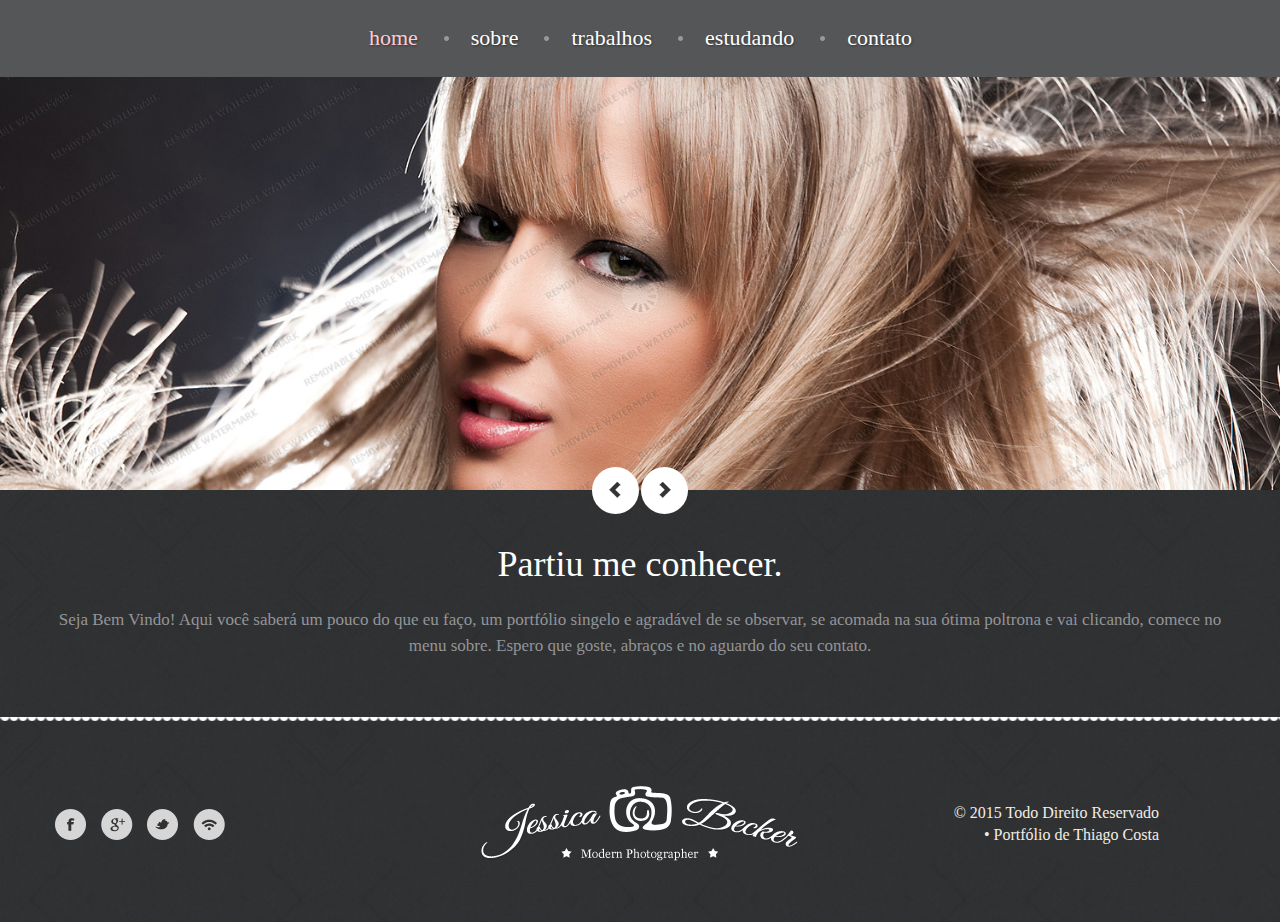
==== index.html @ 54d3d215 "primeiro commit" ====
<!DOCTYPE html>
<html lang="en">
<head>
    <title>Home</title>
    <meta charset="utf-8">    
    <meta name="viewport" content="width=device-width, initial-scale=1.0">
    <link rel="icon" href="img/favicon.ico" type="image/x-icon">
    <link rel="shortcut icon" href="img/favicon.ico" type="image/x-icon" />
    <meta name = "format-detection" content = "telephone=no" />
    <meta name="description" content="Your description">
    <meta name="keywords" content="Your keywords">
    <meta name="author" content="Your name">
    <link rel="stylesheet" href="css/bootstrap.css" >
    <link rel="stylesheet" href="css/style.css">
    <link rel="stylesheet" href="css/camera.css">
    
	<script src="js/jquery.js"></script>
    <script src="js/jquery-migrate-1.2.1.js"></script>
    <script src="js/superfish.js"></script>
    <script src="js/jquery.mobilemenu.js"></script>
    <script src="js/jquery.easing.1.3.js"></script>
    <script src="js/jquery.ui.totop.js"></script>
    <script src="js/jquery.touchSwipe.min.js"></script>
    <script src="js/jquery.equalheights.js"></script>
    
         
    <script src='js/camera.js'></script>
    <!--[if (gt IE 9)|!(IE)]><!-->
        <script src="js/jquery.mobile.customized.min.js"></script>
    <!--<![endif]-->
    
    <script>	
        $(window).load( function(){	
            
        	   jQuery('.camera_wrap').camera();	 
               
        });
    </script>
    
    
    <!--[if lt IE 9]>
    <div style='text-align:center'><a href="http://windows.microsoft.com/en-US/internet-explorer/products/ie/home?ocid=ie6_countdown_bannercode"><img src="http://storage.ie6countdown.com/assets/100/images/banners/warning_bar_0000_us.jpg" border="0" height="42" width="820" alt="You are using an outdated browser. For a faster, safer browsing experience, upgrade for free today." /></a></div>  
    <link rel="stylesheet" href="assets/tm/css/tm_docs.css" type="text/css" media="screen">
    <script src="assets/assets/js/html5shiv.js"></script> 
    <script src="assets/assets/js/respond.min.js"></script>
  <![endif]-->
</head>

<body>
<!--==============================header=================================-->
<header id="header">
      <div class="container">
        <!-- <h1 class="navbar-brand navbar-brand_"><a href="index.html"><img alt="Grill point" src="img/logo.png"></a></h1> -->
      </div>
      <div class="menuheader">
          <div class="container">
            <nav class="navbar navbar-default navbar-static-top tm_navbar" role="navigation">
                <ul class="nav sf-menu">
                  <li class="active"><a href="index.html">home</a>
                    <!-- <ul>
                      <li><img src="img/arrowup.png" alt=""><a href="#">info</a></li>
                      <li><a href="#">profile</a></li>
                      <li><a class="last" href="#">news</a>
                        <ul>
                           <li><a href="#">fresh</a></li>
                           <li><a class="last" href="#">archive</a></li>                       
                        </ul>
                      </li>
                    </ul> -->
                  </li>
                  <li><a href="index-1.html">Sobre</a></li>
                  <li><a href="index-2.html">Trabalhos</a></li>
                  <li><a href="index-3.html">Estudando</a></li>
                  <li><a href="index-4.html">Contato</a></li>
                </ul>
            </nav>
          </div>
      </div>
</header>
<!--==============================content=================================-->
<div id="content">

    <!--==============================slider=================================-->
    <div class="slider">
        <div class="camera_wrap">
          <div data-src="img/picture1.jpg"></div>
          <div data-src="img/picture2.jpg"></div>
          <div data-src="img/picture3.jpg"></div>
        </div>
    </div>
    <!--==============================row1=================================-->
    <div class="row_1">
        <div class="container">
            <p class="title1">Partiu me conhecer.</p>
            <p class="title2">Seja Bem Vindo! Aqui você saberá um pouco do que eu faço, um portfólio singelo e agradável de se observar, se acomada na sua ótima poltrona e vai clicando, comece no menu sobre. Espero que goste, abraços e no aguardo do seu contato.</p>
            <!-- <a href="#" class="btn btn-default btn-lg btn1">mais</a> -->
        </div>
    </div>
<!--
    ==============================row2=================================
    <div class="row_2">
        <div class="container">
            <div class="row">
                <ul class="list1">
                    <li class="col-lg-4 col-md-4 col-sm-4 listbox1">
                        <div class="box1">
                            <a href="#">
                                <figure><img src="img/page1_img1.jpg" alt=""></figure>
                                <p>Women</p>
                            </a>
                        </div>
                    </li>
                    <li class="col-lg-4 col-md-4 col-sm-4 listbox2">
                        <div class="box2">
                            <a href="#">
                                <p>Men</p>
                                <figure><img src="img/page1_img2.jpg" alt=""></figure>
                            </a>
                        </div>
                    </li>
                    <li class="col-lg-4 col-md-4 col-sm-4 listbox3">
                        <div class="box3">
                            <a href="#">
                                <figure><img src="img/page1_img3.jpg" alt=""></figure>
                                <p>Children</p>
                            </a>
                        </div>
                    </li>
                </ul>
            </div>
        </div>
    </div>
    ==============================row3=================================
    <div class="row_3">
        <div class="container">
            <div class="row">
                <ul class="list3">
                    <li class="col-lg-6 col-md-6 col-sm-6">
                        <div class="box4">
                            <figure><img src="img/page1_img4.jpg" alt=""></figure>
                            <div class="info1 maxheight">
                                <p class="list3title1">Nature</p>
                                <p class="list3title2">Migytafsas deuauyt asares</p>
                                <p class="list3title3">Kictaesaert asetyertya aset aplicibrdedas.</p>
                                <a href="#" class="btn-link btn-link1">learn more<span></span></a>
                            </div>
                        </div>
                    </li>
                    <li class="col-lg-6 col-md-6 col-sm-6">
                        <div class="box4">
                            <figure><img src="img/page1_img5.jpg" alt=""></figure>
                            <div class="info1 maxheight">
                                <p class="list3title1">Cities</p>
                                <p class="list3title2">Btreasas lisemeyta siqades</p>
                                <p class="list3title3">Kictaesaert asetyertya aset aplicibrdedas.</p>
                                <a href="#" class="btn-link btn-link1">learn more<span></span></a>
                            </div>
                        </div>
                    </li>
                    <li class="col-lg-6 col-md-6 col-sm-6">
                        <div class="box4">
                            <figure><img src="img/page1_img6.jpg" alt=""></figure>
                            <div class="info1 maxheight">
                                <p class="list3title1">Portraits</p>
                                <p class="list3title2">Dolore nuyfasa kerytertas</p>
                                <p class="list3title3">Kictaesaert asetyertya aset aplicibrdedas.</p>
                                <a href="#" class="btn-link btn-link1">learn more<span></span></a>
                            </div>
                        </div>
                    </li>
                    <li class="col-lg-6 col-md-6 col-sm-6">
                        <div class="box4">
                            <figure><img src="img/page1_img7.jpg" alt=""></figure>
                            <div class="info1 maxheight">
                                <p class="list3title1">Fashion</p>
                                <p class="list3title2">Fertyuasa mietyas lteasas</p>
                                <p class="list3title3">Kictaesaert asetyertya aset aplicibrdedas.</p>
                                <a href="#" class="btn-link btn-link1">learn more<span></span></a>
                            </div>
                        </div>
                    </li>
                </ul>
            </div>
        </div>
    </div>
    ==============================row4=================================
    <div class="row_4">
        <div class="container">
            <div class="row">
                <div class="col-lg-4 col-md-4 col-sm-4 chef row4_col">
                    <h2>About Me</h2>
                    <figure><img src="img/page1_img8.jpg" alt=""></figure>
                    <p class="title3">Vivamus eget</p>
                    <p>Vitaesaert asetyertya asetrde maeciegast nieri vrtye remiad.Molirnatur aut oditaut. onsq ntmagni dolores eo qui ratione. </p>
                    <p class="m_bot1">Nasgaesaert asetyertya asetrde maeciegast nieriti vrtye remiades.Molirnatur aut oditaut.</p>
                    <a href="#" class="btn-link btn-link2">read more<span></span></a>
                </div>
                <div class="col-lg-offset-1 col-md-offset-1 col-sm-offset-1 col-lg-3 col-md-3 col-sm-3 row4_col">
                    <h2>Latest Services</h2>                        
                    <ul class="list2">
                        <li><a href="#">muygasa kausyse</a></li>
                        <li><a href="#">nuyatsas lasras batsas </a></li>
                        <li><a href="#">kiaustyas</a></li>
                        <li><a href="#">batresa ksate</a></li>
                        <li><a href="#">Grerhasa mero</a></li>
                        <li><a href="#">Lanytadas nyats</a></li>
                        <li><a href="#">nuyatsas lasras batsas</a></li>
                        <li><a href="#">batresa </a></li>
                    </ul> 
                </div>
                <div class="col-lg-offset-1 col-md-offset-1 col-sm-offset-1 col-lg-3 col-md-3 col-sm-3 locations row4_col">
                    <h2>Locations</h2>
                    <figure><img src="img/smalllogo1.png" alt=""></figure>
                    <p class="title4">28 Jackson Blvd Ste 1020<br>Chicago<br>IL 60604-2340</p>
                    <hr class="line1">
                    <a href="#" class="btn-link btn-link3"><span></span>info@demolink.org</a>
                </div>
            </div>
        </div>
    </div>
</div>
==============================footer=================================
-->
<footer>
    <div class="container">
        <div class="row">
            <div class="col-lg-4 col-md-4 col-sm-4 footercol">
                <ul class="social_icons clearfix">
                     <li><a href="#"><img src="img/follow_icon1.png" alt=""></a></li>
                     <li><a href="#"><img src="img/follow_icon2.png" alt=""></a></li>
                     <li><a href="#"><img src="img/follow_icon3.png" alt=""></a></li>
                     <li><a href="#"><img src="img/follow_icon4.png" alt=""></a></li>
                </ul>
            </div>
            <div class="col-lg-4 col-md-4 col-sm-4 footerlogo footercol">
                <a class="smalllogo2 logo" href="index.html"><img src="img/logofooter.png" alt=""></a>
            </div>
            <div class="col-lg-4 col-md-4 col-sm-4 footercol">
                <p class="footerpriv">&copy; 2015 Todo Direito Reservado <br> &bull; <!-- <a class="privacylink" href="index-5.html"> --> Portfólio de Thiago Costa 
            </div>
        </div>
    </div>
</footer>
<script src="js/bootstrap.min.js"></script>
<script src="js/tm-scripts.js"></script>
</body>
</html>
---- css/style.css ----
/*------ template stylization ------*/
body {
	background: #2f3133 url(../img/patternbg.jpg) 0 0 repeat;
}
/*----------- Back to top --------------*/
#toTop {
	display: none;
	width: 27px;
	height: 19px;
	overflow: hidden;
	background: url(../img/totop.png) 0 bottom no-repeat;
	position: fixed;
	margin-right: -690px !important;
	right: 50%;
	bottom: 60px;
	z-index: 999;
}
#toTop:hover {
	background-position: 0 0;
}
#toTop:active, #toTop:focus {
	outline: none;
}
/*-----------row_s--------------*/
.row_1 {
	text-align: center;
	padding: 30px 0;
	background: #2f3133 url(../img/patternbg.jpg) 0 0 repeat;
}
.row_2 {
	text-align: center;
	padding: 22px 0 0;
	background: #2f3133 url(../img/patternbg.jpg) 0 0 repeat;
}
.row_3 {
	padding: 43px 0 13px;
	background: url(../img/pattern2.jpg) 0 0 repeat;
}
.row_4 {
	padding: 30px 0 81px;
	background: #ffffff;
}
.row_5 {
	padding: 30px 0 98px;
	background: #ffffff;
}
.row_6 {
	padding: 30px 0 72px;
	background: #ffffff;
}
.row_7 {
	padding: 30px 0 80px;
	background: #ffffff;
}
.row_8 {
	padding: 63px 0 112px;
	background: #ffffff;
}
.row_9 {
	padding: 31px 0 90px;
	background: #ffffff;
}
.row_10 {
	padding: 101px 0 85px;
	background: #ffffff;
}
.row_11 {
	padding: 40px 0 40px;
	background: #ffffff;
}
/*------------links headings-----------*/
p {
	font-family: 'Arial', sans-serif;
	font-size: 15px;
	line-height: 22px;
	color: #adadad;
	margin: 0;
	padding: 0;
	margin-bottom: 11px;
}
h2 {
	font-family: 'Georgia', serif;
	font-size: 26px;
	line-height: 28px;
	color: #474848;
	margin: 0;
	padding: 35px 0;
}
h3 {
	text-transform: uppercase;
	font-family: 'Georgia', serif;
	font-size: 12px;
	line-height: 20px;
	color: #4e4134;
	margin: 0 0 10px;
	padding: 0;
}
.btn1 {
	position: relative;
	background: #545658;
	color: #ffffff;
	font-family: 'Georgia', serif;
	font-size: 15px;
	line-height: 22px;
	font-weight: normal;
	border-radius: 50px;
	border: none;
	padding: 20px 0 24px;
	margin: 0;
	width: 65px;
	height: 65px;
	-webkit-transition: all 0.2s ease;
	transition: all 0.2s ease;
}
.btn1:hover {
	text-decoration: none;
	background: #ffffff;
	color: #545658;
	-webkit-transition: all 0.2s ease;
	transition: all 0.2s ease;
}
.btn-link1 {
	position: relative;
	color: #585858;
	font-family: 'Georgia', serif;
	font-size: 15px;
	line-height: 22px;
	font-weight: normal;
}
.btn-link1 span {
	margin: 0 0 0 7px;
	top: 1px;
	position: relative;
	height: 11px;
	width: 11px;
	background: url(../img/arrowsmall1.png) center top no-repeat;
	display: inline-block;
}
.btn-link1:hover {
	color: #585858;
	text-decoration: none;
}
.btn-link1:hover span {
	background: url(../img/arrowsmall1.png) center bottom no-repeat;
}
.btn-link2 {
	position: relative;
	color: #eb5368;
	font-family: 'Georgia', serif;
	font-size: 15px;
	line-height: 22px;
	font-weight: normal;
}
.btn-link2 span {
	margin: 0 0 0 7px;
	top: 1px;
	position: relative;
	height: 11px;
	width: 11px;
	background: url(../img/arrowsmall1.png) center bottom no-repeat;
	display: inline-block;
}
.btn-link2:hover {
	color: #adadad;
	text-decoration: none;
}
.btn-link2:hover span {
	background: url(../img/arrowsmall1.png) center top no-repeat;
}
.btn-link2:focus {
	color: #adadad;
	text-decoration: none;
}
.btn-link3 {
	position: relative;
	color: #eb5368;
	font-family: 'Georgia', serif;
	font-size: 18px;
	line-height: 22px;
	font-weight: normal;
}
.btn-link3 span {
	top: 1px;
	margin: 0 11px 0 0;
	position: relative;
	height: 19px;
	width: 22px;
	background: url(../img/iconmail.png) center bottom no-repeat;
	display: inline-block;
}
.btn-link3:hover {
	color: #37383a;
	text-decoration: none;
}
/*------ header ------- */
header {
	background: #2f3133 url(../img/patternbg.jpg) 0 0 repeat;
	text-align: center;
}
/*-------- Logo -------- */
.navbar-brand_ {
	float: none;
	display: block;
	position: relative;
	margin: 0;
	text-align: center;
	padding: 0;
	margin: 68px auto 60px;
}
.navbar-brand_ img {
	max-width: 100%;
}
.navbar-brand_a:hover {
	text-decoration: none;
}
/*-----------------navbar---------------------*/
.menuheader {
	background: #545658;
}
.tm_navbar {
	position: relative;
	padding: 26px 0 22px;
	margin: 0;
	background: none;
	border: none;
}
.tm_navbar .nav {
	float: none;
	position: relative;
	display: inline-block;
}
.tm_navbar ul {
	position: relative;
	padding: 0;
	margin: 0;
	background: none;
	list-style: none;
}
.tm_navbar .nav li:first-child {
	position: relative;
	zoom: 1;
	background: none;
}
.tm_navbar .nav li {
	float: left;
	padding: 0 26px 0 27px;
	position: relative;
	zoom: 1;
	background: url(../img/bullet1.png) no-repeat left center;
}
.tm_navbar .nav li a {
	text-decoration: none;
	text-transform: lowercase;
	color: #ffffff;
	font-family: 'Georgia', serif;
	font-size: 22px;
	line-height: 24px;
	font-weight: normal;
	background: transparent;
	padding: 0;
	border: none;
	border-radius: 0;
	text-shadow: 1px 1px 2px #333639;
}
.tm_navbar .nav > li > a .sf-sub-indicator {
	background: url(../img/indicator.png) no-repeat 0 bottom;
	width: 7px;
	height: 4px;
	display: inline-block;
	top: 30px;
	right: 23px;
	position: absolute;
	z-index: 5;
}
.tm_navbar .nav li a:hover, .tm_navbar .nav > li.active > a, .tm_navbar .nav > li.active > a:hover {
	color: #ffcbd2;
	text-decoration: none;
}
.tm_navbar .nav > .active > a, .tm_navbar .nav > .active > a:hover, .tm_navbar .nav > .active > a:focus {
	color: #ffcbd2;
	background: transparent;
}
.tm_navbar .nav > li.sfHover.active > a .sf-sub-indicator, .tm_navbar .nav > li.active > a .sf-sub-indicator {
	background-position: 0 0;
}
.tm_navbar .nav > li.sfHover > a, .tm_navbar .nav > li.sfHover > a:hover, .tm_navbar .nav > li > a:hover, .tm_navbar .nav > li.active > a, .tm_navbar .nav > li.active > a:hover {
	color: #ffcbd2;
	background: transparent;
}
/*---------submenu1-------------*/
.tm_navbar .nav ul {
	position: absolute;
	display: none;
	top: 51px;
	left: 0px;
	width: 110px;
	padding: 20px 24px 10px;
	list-style: none;
	zoom: 1;
	z-index: 11;
	background: #eb5368;
	margin: 0;
	text-align: center;
}
.tm_navbar .nav ul li:first-child {
	width: 64px;
	padding: 0 0 6px;
	display: block;
	position: relative;
	zoom: 1;
	z-index: 10;
	background: transparent;
}
.tm_navbar .nav ul li:first-child img {
	position: absolute;
	top: -20px;
}
.tm_navbar .nav ul li {
	text-align: left;
	width: 64px;
	padding: 6px 0;
	display: block;
	position: relative;
	zoom: 1;
	z-index: 10;
	background: url(../img/dotted1.png) top center repeat-x;
}
.tm_navbar .nav ul li a {
	text-align: left;
	position: relative;
	color: #ffffff;
	padding: 0;
	font-family: 'Arial', sans-serif;
	font-size: 14px;
	line-height: 20px;
	font-weight: normal;
	margin: 0 0 0 10px;
	text-shadow: none;
}
.tm_navbar .nav ul li a:hover {
	color: #474848;
}
.tm_navbar .nav > li > ul li > a:hover, .tm_navbar .nav > li > ul li.sfHover > a {
	text-decoration: none;
	color: #474848;
}
.tm_navbar .nav > li > ul li > a:hover, .tm_navbar .nav > li > ul ul li.sfHover > a {
	text-decoration: none;
	color: #474848;
}
/*-----------submenu2-----------*/
.tm_navbar .nav ul ul {
	list-style: none;
	width: 87px;
	padding: 10px;
	background: #4e4134;
	left: 86px;
	top: 0px;
	background: url(../img/patternsubmenu2.jpg);
}
.tm_navbar .nav ul ul li:first-child {
	text-align: left;
	padding: 6px 0;
	position: relative;
	zoom: 1;
	z-index: 11;
	background: transparent;
}
.tm_navbar .nav ul ul li {
	text-align: left;
	padding: 6px 0;
	position: relative;
	zoom: 1;
	z-index: 11;
	background: url(../img/dotted2.png) top center repeat-x;
}
.tm_navbar .nav ul ul li a {
	color: #eb5368;
	text-shadow: none;
}
.tm_navbar .nav ul ul li a:hover {
	color: #474848;
}
/*-----indicator2-------*/
.tm_navbar .nav ul .sf-sub-indicator {
	background: url(../img/indicator.png) no-repeat 0 0;
	width: 7px;
	height: 5px;
	position: absolute;
	display: block;
	top: 8px;
	left: auto;
	right: -14px;
	z-index: 5;
}
/*-------------------select------------------*/
.select-menu {
	display: none !important;
}
/*--- header end ------*/
/*------ content ------- */
.title1 {
	color: #ffffff;
	font-family: 'Georgia', serif;
	font-size: 36px;
	line-height: 38px;
	font-weight: normal;
	margin-bottom: 24px;
}
.title2 {
	letter-spacing: 0;
	color: #939598;
	font-family: 'Georgia', serif;
	font-size: 17px;
	line-height: 26px;
	font-weight: normal;
	margin-bottom: 28px;
}
/*--------row2--------*/
.list1 {
	padding: 0;
	margin: 0;
	position: relative;
	list-style: none;
	overflow: hidden;
}
.list1 li a {
	display: block;
	position: relative;
	padding: 0;
	-webkit-transition: all 0.2s ease;
	transition: all 0.2s ease;
}
.list1 li a p {
	text-shadow: 1px 1px 2px #c1c1c1;
	font-family: 'Georgia', serif;
	font-size: 30px;
	line-height: 32px;
	font-weight: normal;
	padding: 44px 0 41px;
	margin-bottom: 0;
}
.list1 li a:hover {
	text-decoration: none;
}
.list1 li a:hover p {
	color: #4e4134;
	text-decoration: none;
	-webkit-transition: all 0.2s ease;
	transition: all 0.2s ease;
}
.box1 {
	background: #eb5368;
}
.box1 figure {
	width: 100%;
}
.box1 figure img {
	width: 100%;
}
.box1 p {
	color: #ffffff;
}
.box2 {
	background: #f1d154;
}
.box2 figure {
	width: 100%;
}
.box2 figure img {
	width: 100%;
	height: 216px;
}
.box2 p {
	color: #ffffff;
}
.box3 {
	background: #5bb4d6;
}
.box3 figure {
	width: 100%;
}
.box3 figure img {
	width: 100%;
}
.box3 p {
	color: #ffffff;
}
.listbox1 {
	padding-right: 0;
}
.listbox2 {
	padding-right: 0;
	padding-left: 0;
}
.listbox3 {
	padding-left: 0;
}
/*---------list3-------------*/
.list3 {
	padding: 0;
	margin: 0;
	position: relative;
	list-style: none;
	overflow: hidden;
}
.box4 {
	overflow: hidden;
	position: relative;
	background: #ffffff;
	margin-bottom: 30px;
}
.list3 li figure {
	margin: 0;
	padding: 0;
	float: left;
	overflow: hidden;
	display: block;
	margin-right: 20px;
}
.list3 li figure img {
	width: 100%;
}
.list3 li .info1 {
	overflow: hidden;
	margin-top: 30px;
	padding-right: 10px;
}
.list3title1 {
	font-family: 'Georgia', serif;
	font-size: 26px;
	line-height: 28px;
	font-weight: normal;
	color: #4e4134;
	margin-bottom: 10px;
}
.list3title2 {
	font-family: 'Georgia', serif;
	font-size: 20px;
	line-height: 22px;
	font-weight: normal;
	color: #adadad;
	margin-bottom: 6px;
}
.list3title3 {
	margin-bottom: 10px;
	font-family: 'Georgia', serif;
	font-size: 15px;
	line-height: 20px;
	font-weight: normal;
	color: #c6c6c6;
	margin-bottom: 8px;
}
/*------------chef------------*/
.title3 {
	font-family: 'Georgia', serif;
	font-size: 24px;
	line-height: 26px;
	font-weight: normal;
	color: #adadad;
	margin-bottom: 17px;
}
.chef figure {
	padding: 0;
	margin: 0;
	float: left;
	margin-right: 15px;
}
.chef figure img {
	width: 100%;
}
.chef .m_bot1 {
	margin-bottom: 14px;
}
/*--------list2--------*/
.list2 {
	position: relative;
	overflow: hidden;
	margin: 6px 0 0 0;
	padding: 0;
}
.list2 li {
	overflow: hidden;
	list-style: none;
	padding: 0 0 0 23px;
	margin: 0 0 7px 0;
	background: url("../img/arrowsmal2.png") 0 5px no-repeat;
}
.list2 li:first-child {
	overflow: hidden;
	padding: 0 0 0 23px;
	margin: 0 0 8px 0;
}
.list2 > li {
	-webkit-transition: all 0.1s ease;
	transition: all 0.1s ease;
}
.list2 > li > a {
	float: left;
	display: block;
	text-transform: uppercase;
	font-family: 'Georgia', serif;
	font-size: 12px;
	line-height: 20px;
	font-weight: normal;
	color: #474848;
	-webkit-transition: all 0.1s ease;
	transition: all 0.1s ease;
}
.list2 > li > a:hover {
	text-decoration: none;
	color: #eb5368;
	-webkit-transition: all 0.1s ease;
	transition: all 0.1s ease;
}
/*----------locations---------*/
.locations .title4 {
	font-family: 'Georgia', serif;
	font-size: 19px;
	line-height: 26px;
	font-weight: normal;
	color: #adadad;
}
.locations figure {
	padding: 0;
	margin: 0;
	float: none;
	margin-bottom: 4px;
}
hr.line1 {
	outline: none;
	border: none;
	background: #e7decf;
	height: 1px;
	width: 100%;
	padding: 0;
	margin: 27px 0 33px;
}
/*-----------reserve_table-----------*/
.reserve_table {
	overflow: hidden;
}
.reserve_table figure {
	padding: 0;
	float: left;
	margin: 0 29px 10px 0;
}
.reserve_table .m_bot2 {
	margin-bottom: 64px;
}
.reserve_table .pad_top1 {
	padding-top: 48px;
}
.title5 {
	font-family: 'Georgia', serif;
	font-size: 19px;
	line-height: 26px;
	font-weight: normal;
	color: #797979;
	margin-bottom: 25px;
}
hr.line2 {
	outline: none;
	border: none;
	background: #dbdbdb;
	height: 1px;
	width: 100%;
	padding: 0;
	margin: 2px 0 27px;
}
/************** contact form ******************/
.pad_bot1 {
	padding-bottom: 22px;
}
.reservation-form {
	position: relative;
	vertical-align: top;
	z-index: 1;
	margin: 0 0 0;
	top: 0;
}
.reservation-form .txt-form {
	display: none;
}
.reservation-form .coll-1, .reservation-form .coll-2, .reservation-form .coll-3, .reservation-form .coll-4 {
	margin-bottom: 16px;
	float: left;
	width: 100%;
}
.reservation-form .coll-1, .reservation-form .coll-2, .reservation-form .coll-3, .reservation-form .coll-4 {
	margin-right: 0;
}
.reservation-form fieldset {
	top: 13px;
	border: none;
	padding: 0;
	width: 100%;
	position: relative;
	z-index: 10;
}
.reservation-form label {
	display: block;
	min-height: 45px;
	position: relative;
	margin: 0;
	padding: 0;
	float: left;
	width: 100%;
}
.reservation-form .message {
	display: block;
	width: 100%;
}
.reservation-form input {
	padding: 9px 10px 8px;
	margin: 0;
	text-decoration: none;
	font-family: 'Arial', sans-serif;
	font-size: 15px;
	line-height: 22px;
	font-weight: normal;
	color: #adadad;
	background: transparent;
	outline: none;
	width: 100%;
	border: 1px solid #dbdbdb;
	-webkit-box-shadow: none;
	box-shadow: none;
	float: left;
	border-radius: 0;
	-webkit-box-sizing: border-box;
	-moz-box-sizing: border-box;
	box-sizing: border-box;
}
.reservation-form textarea {
	padding: 9px 10px 8px;
	margin: 0;
	text-decoration: none;
	font-family: 'Arial', sans-serif;
	font-size: 15px;
	line-height: 22px;
	font-weight: normal;
	color: #adadad;
	background: transparent;
	outline: none;
	width: 100%;
	border: 1px solid #dbdbdb;
	-webkit-box-shadow: none;
	box-shadow: none;
	float: left;
	border-radius: 0;
	-webkit-box-sizing: border-box;
	-moz-box-sizing: border-box;
	box-sizing: border-box;
}
.reservation-form input {
	height: 41px;
}
.reservation-form input:focus, .reservation-form textarea:focus {
	-webkit-box-shadow: none !important;
	box-shadow: none !important;
	color: #adadad !important;
	border: 1px solid #dbdbdb;
}
.reservation-form .area .error {
	float: none;
}
.reservation-form textarea {
	width: 100%;
	height: 135px;
	resize: none;
	overflow: auto;
}
.reservation-form .success {
	border: none;
	display: none;
	position: absolute;
	left: 0;
	top: 0;
	background: #ffffff;
	padding: 18px 0px;
	text-transform: none;
	text-align: center;
	z-index: 20;
	width: 100%;
	border: 1px solid #d8d7d5;
	-webkit-box-sizing: border-box;
	-moz-box-sizing: border-box;
	box-sizing: border-box;
}
.reservation-form .error, .reservation-form .empty {
	color: #f00;
	font-size: 10px;
	line-height: 1.2em;
	display: none;
	text-align: right;
	overflow: hidden;
	width: 100%;
	text-transform: none;
	position: absolute;
	top: 0px;
	right: 0;
}
.reservation-form .message .error, .reservation-form .message .empty {
	top: 133px;
}
.reservation-form .buttons-wrapper {
	margin: 33px 0 0;
}
.reservation-form .buttons-wrapper a {
	float: right;
	margin-left: 37px;
	margin-right: 4px;
}
.reservation-form .buttons-wrapper a:hover {
	text-decoration: none;
}
.reservation-form .buttons-wrapper p {
	position: relative;
	font-weight: 200;
	display: inline-block;
	color: #8b8b8b;
	text-transform: uppercase;
}
/*-- end reservation --*/
/*------------------isotop items------------------*/
.isotope, .isotope .isotope-item {
	-webkit-transition-duration: 0.8s;
	-moz-transition-duration: 0.8s;
	-ms-transition-duration: 0.8s;
	-o-transition-duration: 0.8s;
	transition-duration: 0.8s;
}
.isotope {
	-webkit-transition-property: height, width;
	-moz-transition-property: height, width;
	-ms-transition-property: height, width;
	-o-transition-property: height, width;
	transition-property: height, width;
}
.isotope .isotope-item {
	overflow: visible;
	-webkit-transition-property: -webkit-transform, opacity;
	-moz-transition-property: -moz-transform, opacity;
	-ms-transition-property: -ms-transform, opacity;
	-o-transition-property: top, left, opacity;
	transition-property: transform, opacity;
}
/**** disabling Isotope CSS3 transitions ****/
.isotope.no-transition, .isotope.no-transition .isotope-item, .isotope .isotope-item.no-transition {
	-webkit-transition-duration: 0s;
	-moz-transition-duration: 0s;
	-ms-transition-duration: 0s;
	-o-transition-duration: 0s;
	transition-duration: 0s;
}
/* End: Recommended Isotope styles */
/* disable CSS transitions for containers with infinite scrolling*/
.isotope.infinite-scrolling {
	-webkit-transition: none;
	-moz-transition: none;
	-ms-transition: none;
	-o-transition: none;
	transition: none;
}
.pad_bot3 {
	padding-bottom: 42px;
}
#container {
	margin-left: 0;
}
.containerExtra {
	margin-left: -30px;
}
.element {
	width: 270px;
	height: auto !important;
	display: block;
	position: relative;
	color: #222;
	border: none;
	margin: 0 !important;
	padding: 0 0 38px 30px;
	-webkit-box-sizing: border-box;
	-moz-box-sizing: border-box;
	box-sizing: border-box;
}
#filters.pagination li a.selected {
	color: #797979;
	background: none !important;
	border: none;
	text-decoration: underline;
}
#filters.pagination li {
	float: left;
}
#filters li {
	display: inline-block;
	margin-right: 26px !important;
}
#options {
	position: relative;
	margin-left: 0;
}
.element > a {
	margin: 0;
	display: block;
	position: relative;
}
.element > a figure {
	position: relative;
	display: block;
	margin: 0 0 18px;
	padding: 0;
}
.element > a figure img {
	width: 100%;
}
.element > a span {
	position: relative;
	text-transform: uppercase;
	font-family: 'Georgia', serif;
	font-size: 12px;
	line-height: 20px;
	color: #797979;
	margin: 0;
	padding: 0;
	text-decoration: none;
}
.element span {
	position: relative;
	text-transform: uppercase;
	font-family: 'Georgia', serif;
	font-size: 12px;
	line-height: 20px;
	color: #797979;
	margin: 0;
	padding: 0;
	text-decoration: none;
}
.description {
	position: relative;
	display: block;
}
#filters {
	position: relative;
}
#filters li {
	display: inline-block;
	margin-right: 20px;
}
#filters li a {
	padding: 0;
	background: none;
	border: none;
	text-transform: uppercase;
	font-family: 'Georgia', serif;
	font-size: 12px;
	line-height: 20px;
	color: #797979;
	margin: 0;
	text-decoration: none;
}
#filters li a:hover {
	background: none;
	border: none;
	text-decoration: none;
}
#options .pagination {
	margin: 1px 0 30px 0;
}
/*--------links------------*/
.btn-link4 {
	color: #474848;
	-webkit-transition: all 0.1s ease;
	transition: all 0.1s ease;
}
.btn-link4:hover {
	color: #eb5368;
	text-decoration: none;
	-webkit-transition: all 0.1s ease;
	transition: all 0.1s ease;
}
.pad_bot2 {
	padding-bottom: 43px;
}
.links p {
	margin-bottom: 28px;
}
/*-- contacts page --*/
.gmap {
	margin-top: 7px;
}
.map {
	overflow: hidden;
	line-height: 0;
	font-size: 0;
	margin-bottom: 30px;
	-webkit-box-sizing: border-box;
	-moz-box-sizing: border-box;
	box-sizing: border-box;
	border: none;
	border-radius: 0;
}
.map iframe {
	width: 100%;
	height: 393px;
	border: none;
	margin-top: 0;
	margin-bottom: 0;
	padding-bottom: 0;
}
.address h2 {
	padding-bottom: 35px;
}
address {
	margin: 8px 0 0 0;
	margin-bottom: 30px;
}
address strong {
	margin: 0;
	word-spacing: -2px;
	text-transform: uppercase;
	font-family: 'Georgia', serif;
	font-size: 12px;
	line-height: 20px;
	color: #4e4134;
	font-weight: normal;
	display: block;
	margin-bottom: 9px;
}
address span {
	font-family: 'Arial', serif;
	font-size: 15px;
	line-height: 22px;
	font-weight: normal;
	color: #8c8061;
}
.m_top1 {
	margin-top: 17px;
}
address p {
	font-family: 'Arial', serif;
	font-size: 15px;
	line-height: 22px;
	font-weight: normal;
	color: #adadad;
}
address .info p:first-child {
	font-family: 'Arial', serif;
	font-size: 15px;
	line-height: 22px;
	font-weight: normal;
	color: #adadad;
}
.info {
	font-family: 'Arial', serif;
	font-size: 15px;
	line-height: 22px;
	font-weight: normal;
	color: #adadad;
}
.padding_top1 {
	padding-top: 31px;
}
.info > p {
	font-family: 'Arial', serif;
	font-size: 15px;
	line-height: 22px;
	font-weight: normal;
	color: #adadad;
	margin-bottom: 0;
}
.info > p span {
	font-family: 'Arial', serif;
	font-size: 15px;
	line-height: 22px;
	font-weight: normal;
	color: #adadad;
	width: 94px;
	display: inline-block;
}
.info a {
	color: #adadad;
	text-decoration: none;
	font-weight: normal;
	-webkit-transition: all 0.2s ease;
	transition: all 0.2s ease;
}
.info a:hover {
	text-decoration: none;
	color: #eb5368;
	-webkit-transition: all 0.2s ease;
	transition: all 0.2s ease;
}
/***** contact form *****/
.contact-form {
	position: relative;
	vertical-align: top;
	z-index: 1;
	margin: 0 0 0;
	top: 0;
}
.contact-form .txt-form {
	display: none;
}
.contact-form .coll-1, .contact-form .coll-2, .contact-form .coll-3 {
	margin-right: 20px;
	margin-bottom: 16px;
	float: left;
	width: 192px;
}
.contact-form .coll-3 {
	margin-right: 0;
}
.contact-form .coll-4 {
	margin-bottom: 5px;
}
.contact-form fieldset {
	top: 13px;
	border: none;
	padding: 0;
	width: 100%;
	position: relative;
	z-index: 10;
}
.contact-form label {
	display: block;
	min-height: 45px;
	position: relative;
	margin: 0;
	padding: 0;
	float: left;
	width: 100%;
}
.contact-form .message {
	display: block;
	width: 100%;
}
.contact-form input {
	padding: 9px 14px 8px;
	margin: 0;
	text-decoration: none;
	font-family: 'Arial', sans-serif;
	font-size: 15px;
	line-height: 22px;
	font-weight: normal;
	color: #adadad;
	background: transparent;
	outline: none;
	width: 100%;
	border: 1px solid #dbdbdb;
	-webkit-box-shadow: none;
	box-shadow: none;
	float: left;
	border-radius: 0;
	-webkit-box-sizing: border-box;
	-moz-box-sizing: border-box;
	box-sizing: border-box;
}
.contact-form textarea {
	padding: 9px 14px 8px;
	margin: 0;
	text-decoration: none;
	font-family: 'Arial', sans-serif;
	font-size: 15px;
	line-height: 22px;
	font-weight: normal;
	color: #adadad;
	background: transparent;
	outline: none;
	width: 100%;
	border: 1px solid #dbdbdb;
	-webkit-box-shadow: none;
	box-shadow: none;
	float: left;
	border-radius: 0;
	-webkit-box-sizing: border-box;
	-moz-box-sizing: border-box;
	box-sizing: border-box;
}
.contact-form input {
	height: 41px;
}
.contact-form input:focus, .contact-form textarea:focus {
	-webkit-box-shadow: none !important;
	box-shadow: none !important;
	color: #adadad !important;
	border: 1px solid #dbdbdb;
}
.contact-form .area .error {
	float: none;
}
.contact-form textarea {
	width: 100%;
	height: 147px;
	resize: none;
	overflow: auto;
}
.contact-form .success {
	border: none;
	display: none;
	position: absolute;
	left: 0;
	top: 0;
	background: #ffffff;
	padding: 18px 0px;
	text-transform: none;
	text-align: center;
	z-index: 20;
	width: 100%;
	border: 1px solid #dbdbdb;
	-webkit-box-sizing: border-box;
	-moz-box-sizing: border-box;
	box-sizing: border-box;
}
.contact-form .error, .contact-form .empty {
	color: #f00;
	font-size: 10px;
	line-height: 1.2em;
	display: none;
	text-align: right;
	overflow: hidden;
	width: 100%;
	text-transform: none;
	position: absolute;
	top: 0px;
	right: 0;
}
.contact-form .message .error, .contact-form .message .empty {
	top: 145px;
}
.contact-form .buttons-wrapper {
	margin: 33px 0 0;
}
.contact-form .buttons-wrapper a {
	margin-left: 0;
	margin-right: 10px;
}
.contact-form .buttons-wrapper a:hover {
	text-decoration: none;
}
.contact-form .buttons-wrapper p {
	position: relative;
	font-weight: 200;
	display: inline-block;
	color: #8b8b8b;
	text-transform: uppercase;
}
.contact-form .buttons-wrapper strong {
	color: #adadad;
	font-family: 'Georgia', serif;
	font-size: 12px;
	line-height: 20px;
	font-weight: normal;
	display: inline-block;
	text-transform: uppercase;
	position: relative;
	top: 0;
	margin-left: 17px;
}
/*-------privacy_page--------*/
.privacy_page h2 {
	padding-bottom: 42px;
}
.privacy_page p {
	margin-bottom: 22px;
}
.privacy_page .m_bot4 {
	margin-bottom: 27px;
}
.privacy_page a {
	color: #adadad;
}
.privacy_page a:hover {
	color: #eb5368;
}
/*404 page*/
/*404 page*/
.block-404 .col-lg-7 .col-md-7 .col-sm-7 {
	margin-bottom: 20px;
}
.block-404 .col-lg-7 .col-md-7 .col-sm-7 img {
	margin-left: 0;
}
.block-404 .forminfo h2 {
	color: #474848;
	padding-bottom: 30px;
}
.block-404 p {
	color: #adadad;
	margin-bottom: 22px;
}
.form-404 {
	width: 100%;
	display: block;
	margin-top: 24px;
	position: relative;
}
.form-404 input {
	outline: none;
	height: 47px;
	width: 100%;
	font-family: 'Arial', sans-serif;
	font-size: 14px;
	line-height: 22px;
	font-weight: normal;
	padding: 12px 52px 13px 10px;
	margin: 0;
	-webkit-box-sizing: border-box;
	-moz-box-sizing: border-box;
	box-sizing: border-box;
	border-radius: 0;
	box-shadow: none;
	background: transparent;
	border: 1px solid #dbdbdb;
	color: #a19c97;
	float: left;
}
.form-404 input:focus {
	box-shadow: none;
	outline: none;
	border: 1px solid #dbdbdb;
}
.form-404 a {
	text-transform: uppercase;
	width: 48px;
	height: 39px;
	padding: 0;
	overflow: hidden;
	border: none;
	background-position: 0 0;
	border-radius: 0;
	text-shadow: none;
	box-shadow: none;
	background: transparent;
	position: absolute;
	margin-top: 0 !important;
	right: 5px;
	top: 3px;
	float: right;
}
.form-404 a img {
	margin-top: 0;
}
.form-404 a:hover {
	background: transparent;
	box-shadow: none;
}
.form-404 a:hover img {
	margin-top: -39px;
}
/**/
/*--- content end ------*/
/*--------- footer --------- */
footer {
	padding: 64px 0;
	background: url("../img/linefooter.jpg") top center repeat-x;
}
/*--------------social----------------*/
.social_icons {
	overflow: hidden;
	padding: 0;
	list-style: none;
	white-space: nowrap;
	position: relative;
	margin: 28px 0 0;
	z-index: 10;
}
.social_icons > li {
	float: left;
	cursor: pointer;
	width: 32px;
	height: 31px;
	overflow: hidden;
	margin-right: 14px;
}
.social_icons > li a {
	width: 32px;
	height: 31px;
	overflow: hidden;
}
.social_icons > li a img {
	position: relative;
	top: 0;
}
.social_icons > li a:hover img {
	position: relative;
	top: -31px;
}
.footerlogo {
	text-align: center;
}
.smalllogo2 {
	position: relative;
	top: 5px;
}
.footerpriv {
	margin-top: 21px;
	margin-right: 66px;
	text-align: right;
	font-family: 'Georgia', serif;
	font-size: 16px;
	line-height: 22px;
	font-weight: normal;
	color: #f2eee5;
}
.footerpriv a {
	font-family: 'Georgia', serif;
	font-size: 16px;
	line-height: 22px;
	font-weight: normal;
	color: #f2eee5;
	text-transform: uppercase;
}
.footerpriv a:hover {
	text-decoration: none;
	color: #eb5368;
}
/**************** footer end ***************/
/*----- media queries ------*/
@media (min-width: 1220px) {
.contact-form .coll-1,  .contact-form .coll-2,  .contact-form .coll-3 {
	margin-right: 20px;
	margin-bottom: 16px;
	float: left;
	width: 243px;
}
.contact-form .coll-3 {
	margin-right: 0;
}
.chef figure {
	padding: 0;
	margin: 0;
	float: left;
	margin-right: 31px;
}
.list3 li figure {
	margin-right: 53px;
}
.list3 li .info1 {
	overflow: hidden;
	margin-top: 46px;
}
.box2 figure img {
	height: 270px;
}
.container {
	padding: 0;
}
}
/**************************************************/
@media (min-width: 768px) and (max-width: 991px) {
.contact-form .coll-1,  .contact-form .coll-2,  .contact-form .coll-3 {
	margin-right: 0;
	margin-bottom: 16px;
	float: none;
	width: 100%;
}
.reserve_table {
	overflow: hidden;
}
.reserve_table figure {
	width: 100%;
	padding: 0;
	float: none;
	margin: 0 0 20px 0;
}
.reserve_table figure img {
	width: 100%;
}
.reserve_table .m_bot2 {
	margin-bottom: 20px;
}
.footercol {
	float: left;
	width: 33%;
	margin-bottom: 20px;
}
.footerpriv {
	margin-top: 21px;
	margin-right: 0;
	font-size: 14px;
}
.footerpriv a {
	font-size: 14px;
}
.row_4 {
	margin-left: 0;
}
.row_4 .chef figure {
	padding: 0;
	margin: 0 0 10px;
}
.row_4 .row4_col {
	margin: 0;
	float: left;
	margin-left: 0;
	width: 33%;
}
.list3 {
	margin-left: 0;
}
.list3 li {
	width: 50%;
	float: left;
	margin-left: 0;
}
.list3 li figure {
	width: 100%;
	float: none;
	margin-right: 0;
}
.list3 li .info1 {
	overflow: hidden;
	margin-top: 0;
	padding: 20px;
}
.box2 figure img {
	height: 165px;
}
.list1 li a p {
	font-size: 20px;
	line-height: 22px;
	padding: 24px 0 21px;
}
.nav-collapse_ .nav > li {
	float: left;
}
.navbar_ {
	width: auto!important;
	overflow: visible !important;
	height: auto;
	clear: none;
}
}
/**************************************************/
@media (max-width: 767px) {
.row_4 .row4_col .btn-link3 {
	font-size: 12px;
}
.contact-form .coll-1,  .contact-form .coll-2,  .contact-form .coll-3 {
	margin-right: 0;
	margin-bottom: 16px;
	float: none;
	width: 100%;
}
.reserve_table {
	overflow: hidden;
}
.reserve_table .m_bot2 {
	margin-bottom: 30px;
}
.reserve_table figure {
	padding: 0;
	float: left;
	margin: 0 20px 10px 0;
}
.footercol {
	float: none;
	width: 100%;
	margin-bottom: 20px;
	text-align: center;
}
.social_icons {
	display: inline-block;
}
.footerpriv {
	margin-top: 0;
	margin-right: 0;
	float: none;
	text-align: center;
}
.row_4 {
	margin-left: 0;
}
.row_4 .chef figure {
	padding: 0;
	margin: 0 0 10px;
}
.row_4 .row4_col {
	margin: 0;
	float: left;
	margin-left: 0;
	width: 30%;
}
.box1,  .box2,  .box3 {
	float: none;
	width: 100%;
	margin: 0 auto 25px;
}
.box1 figure,  .box2 figure,  .box3 figure {
	width: 100%;
}
.box1 figure img,  .box2 figure img,  .box3 figure img {
	width: 100%;
}
.box2 figure img {
	height: auto;
}
.listbox1 {
	padding-right: 15px;
}
.listbox2 {
	padding-right: 15px;
	padding-left: 15px;
}
.listbox3 {
	padding-left: 15px;
}
.list1 {
	text-align: center;
}
.sf-menu {
	display: none !important;
}
.select-menu {
	display: block !important;
	color: #ffffff;
	border: 1px solid #343434;
	background: #343434 !important;
	-webkit-box-shadow: none;
	box-shadow: none;
	position: relative;
	width: 100%;
	margin: 0;
	padding: 5px;
}
.select-menu option {
	padding: 0;
}
}
/**************************************************/
@media (max-width: 600px) {
.row_4 .row4_col .btn-link3 {
	font-size: 18px;
}
.reserve_table {
	overflow: hidden;
}
.reserve_table .m_bot2 {
	margin-bottom: 30px;
}
.reserve_table figure {
	width: 100%;
	padding: 0;
	float: none;
	margin: 0 0 10px 0;
}
.reserve_table figure img {
	width: 100%;
}
.row_4 {
	margin-left: 0;
}
.row_4 .chef figure {
	padding: 0;
	margin: 0 15px 5px 0;
}
.row_4 .row4_col {
	margin: 0;
	float: none;
	margin-left: 0;
	width: 100%;
}
}
/**************************************************/
@media (max-width: 480px) {
.list3 li figure {
	float: none;
	width: 100%;
	margin-right: 0;
}
.list3 li .info1 {
	padding: 20px;
	overflow: hidden;
	margin-top: 20px;
}
}
/**************************************************/
@media (max-width: 360px) {
.chef figure {
	padding: 0;
	float: none;
	width: 100%;
	margin: 0 0 10px 0;
}
}
/*Core variables and mixins*/
img {
	max-width: 100%;
}
---- css/camera.css ----
/**************************
*
*	GENERAL
*
**************************/
.slider{
    margin:0 0 0;
    height:auto;
    background: #2f3133 url(../img/patternbg.jpg) 0 0 repeat;
}


.camera_wrap img, 
.camera_wrap ol, .camera_wrap ul, .camera_wrap li,
.camera_wrap table, .camera_wrap tbody, .camera_wrap tfoot, .camera_wrap thead, .camera_wrap tr, .camera_wrap th, .camera_wrap td
.camera_thumbs_wrap a, .camera_thumbs_wrap img, 
.camera_thumbs_wrap ol, .camera_thumbs_wrap ul, .camera_thumbs_wrap li,
.camera_thumbs_wrap table, .camera_thumbs_wrap tbody, .camera_thumbs_wrap tfoot, .camera_thumbs_wrap thead, .camera_thumbs_wrap tr, .camera_thumbs_wrap th, .camera_thumbs_wrap td {
	background: none;
	border: 0;
	font: inherit;
	font-size: 100%;
	margin: 0;
	padding: 0;
	vertical-align: baseline;
	list-style: none
}
.camera_wrap {
	display: none;
	float: none;
	position: relative;
	z-index: 0;
	overflow:hidden;
    padding-bottom: 25px;
	width: 100%;
}
.camera_wrap img {
	max-width: none !important;
}
.camera_fakehover {
	height: 100%;
	min-height: 40px;
	position: relative;
	width: 100%;
	z-index: 1;
}

.camera_src {
	display: none;
}
.cameraCont, .cameraContents {
	height: 100%;
	position: relative;
	width: 100%;
	z-index: 1;	
}
.cameraSlide {
	bottom: 0;
	left: 0;
	position: absolute;
	right: 0;
	top: 0;
	width: 100%;
}

.camera_target {
	bottom: 0;
	height: 100%;
	left: 0;
	overflow: hidden;
	position: absolute;
	right: 0;
	text-align: left;
	top: 0;
	width: 100%;
	z-index: 0;
}
.camera_overlayer {
	bottom: 0;
	height: 100%;
	left: 0;
	overflow: hidden;
	position: absolute;
	right: 0;
	top: 0;
	width: 100%;
	z-index: 0;
}
.camera_target_content {
	bottom: 0;
	left: 0;
	overflow: visible;
	position: absolute;
	right: 0;
	top: 0;
	z-index: 2;
}
.cameraContent {
	bottom: 0;
	display: none;
	left: 0;
	position: absolute;
	right: 0;
	top: 0;
	width: 100%;
}
.camera_caption{position:absolute;bottom:0;left:0;padding:16px 20px 0;
background:url(../img/tail-caption.png);
display:block;
width:97%
}


.camera_caption strong {
	font-family: 'Righteous', cursive;
	color:#fff;
	font-size:32px;
	line-height:34px;
	display:block;
	font-weight:normal;padding-bottom:6px
}

.camera_caption a{font-size:12px;line-height:16px;color:#f7d11c;display:inline-block}
.camera_caption a:hover{color:#fff;text-decoration:none}
.camera_caption p{line-height:16px}

.camera_loader {
    background: #fff url(../img/camera-loader.gif) no-repeat center;
	background: rgba(255, 255, 255, 0.9) url(../img/camera-loader.gif) no-repeat center;
	border: 1px solid #ffffff;
	-webkit-border-radius: 18px;
	-moz-border-radius: 18px;
	border-radius: 18px;
	height: 36px;
	left: 50%;
	overflow: hidden;
	position: absolute;
	margin: -18px 0 0 -18px;
	top: 50%;
	width: 36px;
	z-index: 3;
}
.camera_clear {
	display: block;
	clear: both;
}
.showIt {
	display: none;
}
.camera_clear {
	clear: both;
	display: block;
	height: 1px;
	margin: 0px;
	position: relative;
}

.camera_prev,
.camera_next {
  cursor: pointer;
  height: 47px;
  position: absolute;
  width: 47px;
  z-index: 2;
 bottom: -24px;
 margin-top:-24px
}
.camera_prev {
  left: 50%;
  margin-left: -48px;
}
.camera_next {
  right: 50%;
  margin-right: -48px;
}
.camera_prev > span,
.camera_next > span {
  display: block;
  height: 47px;
  width: 47px;
  border-radius: 40px;
}
.camera_prev:hover > span {
  background-position: right 0;
}
.camera_next:hover > span {
  background-position: right 0;
}
.camera_next > span {
  background: url(../img/camnext.jpg) no-repeat left 0;
}
.camera_prev > span {
  background: url(../img/camprev.jpg) no-repeat left 0;
}




 @media only screen and (min-width: 1300px) {
	.camera_wrap,
	.slider {
    height:auto;
} 
	 
	 }
	 
	  @media only screen and (min-width: 768px) and (max-width: 979px) {
		.camera_wrap,.slider  {
            height:auto;
        } 	  
		  
 }
 
 
  @media only screen and (max-width: 767px) {
	.camera_wrap,.slider  {
	height:auto;
	min-height:200px}
	.slider{margin:0 0 0 }
	
	.camera_caption{display:none !important}
} 
	 
	
   @media only screen and (max-width: 480px) {

	   
	   }
---- assets/tm/css/tm_docs.css ----
/*-----------------------------------
Template Monster`s Framework Styles
-----------------------------------*/
#advanced span.trigger{display:block;position:absolute; background:url(../img/tm/pro_button.png) 0 0 no-repeat; width:42px; height:42px; right:0; bottom:-42px; cursor:pointer;}
#advanced span.trigger strong{display:block; background: url(../img/tm/plus-minus.png) 0 0 no-repeat; width:11px; height:11px; position:absolute; right:7px; bottom:24px; opacity:0;}
#advanced.closed span.trigger strong{opacity:1;}
#advanced span.trigger em{display:block; background: url(../img/tm/plus-minus.png) -11px 0 no-repeat; width:11px; height:11px; position:absolute; right:7px; bottom:24px;}
#panel .navbar-fixed-top{
  position: relative;
}
#panel .navbar {
  margin-bottom: 0;
}
#panel .dropdown-menu > li > a:hover, #panel .dropdown-menu > li > a:focus {
  text-decoration: none;
  color: #ffffff;
  background-color: #428bca;
}
#panel .navbar-nav {  
  font-family: "Helvetica Neue", Helvetica, Arial, sans-serif;
  margin-top: 0px;
  margin-bottom: 0px;
}
#panel .glyphicon {
  font-size: 14px !important;
  line-height: 20px !important;
}
 #panel li a{
  font-size: 14px !important;
  line-height: 20px !important;
}
#panel .navbar-nav .dropdown ul li a  {
  font-size: 14px  !important;
  line-height: 20px !important;
}
#panel .navbar-nav .dropdown ul li .pages li a, #panel .navbar-nav .dropdown ul li {
  font-size: 14px  !important;
  line-height: 20px !important;
}

@media (min-width: 768px) {
  #panel .navbar-nav {
    float: left;
    margin: 0;
  }

  #panel .navbar-nav > li {
    float: left;
  }
  #panel .navbar-nav > li > a {
    padding-top: 15px;
    padding-bottom: 15px;
  }
  #panel .navbar-nav > li > a {
    padding-top: 15px;
    padding-bottom: 15px;
  } 
}
@media (max-width: 768px) {
  #panel .navbar {
    margin-top: 0 !important;
    position: relative !important;
  }
}
/*--------------------------------- Portfolio -----------------------------------*/
/*
 * Main navigation
 *
 * Turn the `.navbar` at the top of the docs purple.
 */

.bs-docs-nav {
  text-shadow: 0 -1px 0 rgba(0,0,0,.15) !important;
  background-color: #563d7c !important;
  border-color: #463265 !important;
  box-shadow: 0 1px 0 rgba(255,255,255,.1) !important;
}
.bs-docs-nav .navbar-collapse {
  border-color: #463265 !important;
}
.bs-docs-nav .navbar-brand {
  color: #fff !important;
}
.bs-docs-nav .navbar-nav > li > a {
  color: #cdbfe3 !important;
}
.bs-docs-nav .navbar-nav > li > a:hover {
  color: #fff !important;
}
.bs-docs-nav .navbar-nav > .active > a,
.bs-docs-nav .navbar-nav > .active > a:hover {
  color: #fff !important;
  background-color: #463265 !important;
}
.bs-docs-nav .navbar-toggle {
  border-color: #563d7c !important;
}
.bs-docs-nav .navbar-toggle:hover {
  background-color: #463265 !important;
  border-color: #463265 !important;
}
.bs-docs-nav .navbar-collapse {
  max-height: 442px !important;
}
.tab-content {
  margin-top: 20px;
}
h5 {
  font-weight: bold;
}
.divider-vertical {
height: 50px;
margin: 0 9px;
border-right: 1px solid #563d7c;
border-left: 1px solid #563d7c;
border-right-color: #563d7c ;
border-left-color: #463265 ;
}

/*TM dropdown*/
.-tm-dropdown>ul {
  width: 180px;
  border-top-right-radius: 4px !important;
  text-shadow:none;
}
.-tm-dropdown.open>a {
  background-color: #463265 !important;
}
.-tm-dropdown ul li li a {
  color: #000;
  display: block;padding: 3px 5px;
  margin-left: -4px;
}
  .-tm-dropdown ul li a.active  {
    background-color: rgb(66, 139, 202);
    color: #fff;
  }

  .-tm-dropdown ul li li a:hover {
    text-decoration: none;
    background-color: rgb(66, 139, 202);
    color: #fff;
  }
/**/

.thumb-pad{ padding-bottom:1em;}
.tm_small-image .grid_5 .tm_pad_port .lightbox-image img{ width:270px !important; height:auto;}
.tm_image-grid {width: 940px;}
.tm_image-grid:after {
  content: "";
  display: block;
  height: 0;
  overflow: hidden;
  clear: both;}
.tm_image-grid li {
  width:220px;
  margin:0 5px;
  float: left;
  height:260px;
  overflow: hidden;}
.tm_image-grid li img,
.tm_image-grid li strong {display: block;}
.tm_splitter{ position:relative; overflow:hidden; padding:10px 0;}
  .tm_splitter>li{ font-weight:bold; overflow:hidden;}
  .tm_splitter li ul{ overflow:hidden;}
  .tm_splitter li li{ float:left;}
  .tm_splitter li li{ box-shadow:none; border-radius:0;}
  .tm_splitter li li a{ text-decoration:none !important;color: #666;}
  .tm_splitter li li.selected-1,
  .tm_splitter li li.selected-2,
  .tm_splitter li li.selected-0{
   border: 1px solid #AAA;
   border-bottom-color: #CCC;
   border-top-color: #999;
   box-shadow:inset 0 1px 2px #aaa;
   /* IE9 SVG, needs conditional override of 'filter' to 'none' */
  background: url([data-uri]);
  filter:none;
   background: -webkit-linear-gradient(top, #E6E6E6, gainsboro);
   background:    -moz-linear-gradient(top, #E6E6E6, gainsboro);
   background:     -ms-linear-gradient(top, #E6E6E6, gainsboro);
   background:      -o-linear-gradient(top, #E6E6E6, gainsboro);
   background:      linear-gradient(top, #E6E6E6, gainsboro);
   -pie-background:      linear-gradient(top, #E6E6E6, gainsboro);}
  .tm_splitter li li.last{ border-radius:0 3px 3px 0;}
  .tm_splitter li li.segment-1{ border-radius:3px 0 0 3px;}

.tm_pad_port .thumbnail{
  margin-bottom: 15px;
}
.pagination li {
  display: inline;
}

.pagination a,
.pagination span {
  float: left;
  padding: 0 14px;
  line-height: 38px;
  text-decoration: none;
  background-color: #ffffff;
  border: 1px solid #dddddd;
  border-left-width: 0;
}

.pagination a:hover,
.pagination .active a,
.pagination .active span {
  background-color: #f5f5f5;
}

.pagination .active a,
.pagination .active span {
  color: #999999;
  cursor: default;
}

.pagination .disabled span,
.pagination .disabled a,
.pagination .disabled a:hover {
  color: #999999;
  cursor: default;
  background-color: transparent;
}

.pagination li:first-child a,
.pagination li:first-child span {
  border-left-width: 1px;
  -webkit-border-radius: 3px 0 0 3px;
     -moz-border-radius: 3px 0 0 3px;
          border-radius: 3px 0 0 3px;
}

.pagination li:last-child a,
.pagination li:last-child span {
  -webkit-border-radius: 0 3px 3px 0;
     -moz-border-radius: 0 3px 3px 0;
          border-radius: 0 3px 3px 0;
}

.pagination-centered {
  text-align: center;
}

.pagination-right {
  text-align: right;
}
.nav_portfolio li a{
  display:block; 
  position:relative; 
  overflow: hidden;
}
.nav_portfolio li a span{ 
  display:block; 
  width:35px; 
  height:20px;
  float: left;
  background-position: center  5px;
  background-repeat:no-repeat;
}
  .nav_portfolio li a small{
    display: none;
    padding-top: 3px;
  }
  .tm_portfolio1 a span{ background-image:url(../img/tm/portfolio-1col.png);}
  .tm_portfolio2 a span{ background-image:url(../img/tm/portfolio-2col.png);}
  .tm_portfolio2_capt a span{ background-image:url(../img/tm/portfolio-2col+capt.png);}
  .tm_portfolio3 a span{ background-image:url(../img/tm/portfolio-3col.png);}
  .tm_portfolio3_capt a span{ background-image:url(../img/tm/portfolio-3col+capt.png);}
  .tm_portfolio4 a span{ background-image:url(../img/tm/portfolio-4col.png);}
  .tm_portfolio4_capt a span{ background-image:url(../img/tm/portfolio-4col+capt.png);}

  
/*---------------------------------
  Social and Media Sharing
-----------------------------------*/
/* Flickr */
#flickr_badge_wrapper {padding:3px 0 29px;}
.flickr_badge_image {margin:0 5px 5px 0px; float:left;}
.flickr_badge_image a {
  display: block;
  padding: 4px;
  line-height: 1;
  border: 1px solid #DDD;
  -webkit-border-radius: 4px;
  -moz-border-radius: 4px;
  border-radius: 4px;
  -webkit-box-shadow: 0 1px 1px rgba(0, 0, 0, 0.075);
  -moz-box-shadow: 0 1px 1px rgba(0, 0, 0, 0.075);
  box-shadow: 0 1px 1px rgba(0, 0, 0, 0.075);
}
.flickr_badge_image a img{
  border-radius:3px;
  max-width: 100%;
  height: auto;
}
#flickr_badge_uber_wrapper a:hover,
#flickr_badge_uber_wrapper a:active{
  border-color: #0088cc;
  -webkit-box-shadow: 0 1px 4px rgba(0, 105, 214, 0.25);
     -moz-box-shadow: 0 1px 4px rgba(0, 105, 214, 0.25);
          box-shadow: 0 1px 4px rgba(0, 105, 214, 0.25);
}
#flickr_badge_wrapper { overflow:hidden;}
#flickr_www,#flickr_badge_source{ display:none;}
/* Twitter */

.fw_pad-descr{
  padding: 17px 0 0 0;
}
.tm_flash-video{ position:relative; z-index:10;}
.tm_audio-player{ padding:0 0 0 2em;}
.fb-lb-pad{
  padding: 5px 0 33px 0;
}
.fw_video {
position: relative;
padding-bottom: 56.25%;
padding-top: 30px;
height: 0;
overflow: hidden;
}
.fw_video iframe, .fw_video object, .fw_video embed {
position: absolute;
top: 0;
left: 0;
width: 100%;
height: 100%;
}
.entry-content img, .entry-content iframe, .entry-content object, .entry-content embed {
max-width: 100%;
}
.fw_descr{
    color: #333333;
    font-family: Menlo,Monaco,Consolas,"Courier New",monospace;
    padding: 0 3px 2px;
    background-color: #F5F5F5;
    border: 1px solid rgba(0, 0, 0, 0.15);
    border-radius: 4px 4px 4px 4px;
    font-size: 12.025px;
    line-height: 18px;
    margin: 20px 0 9px;
    padding: 8.5px;
}
.fw_facebook{
  overflow: hidden; 
  border: 1px solid #d5d5d5;
}
/* Icons */
.tm_icons{ position:relative; overflow:hidden; padding:10px 0; list-style-type: none; margin: 0;}
  .tm_icons li{ float:left; margin-right:3px; list-style-type: none;}
  .tm_icons.tm_social li{ width:100px;float:left;}
/* Under Construction page =====*/
.tm_constuction-main{width:100%; position: relative; z-index: 3; padding: 100px 0 0 0;}
#tm_constuction-box{box-shadow:0 0 15px rgba(0,0,0,.6); border-radius:15px;width: 570px;min-height:390px; position: relative; margin: 0 auto;}
  #tm_constuction-box .tm_inside{background:#fff;border-radius:15px;border-color:#fff; float:left; width:100%;}
  #tm_constuction-box .tm_inside .tm_inner{padding:40px 48px 25px;}
  #tm_constuction-box .tm_inside .tm_inner h1{ padding-bottom:10px;font-weight:normal;}
  #tm_constuction-box .tm_inside .tm_inner h5{ padding-bottom:5px;}
.tm_cntSeparator {font-size: 50px;margin: 24px 0px;color: #000; font-family:Georgia, "Times New Roman", Times, serif;}
.tm_counter_desc{ position:relative; overflow:hidden; font-size:16px; font-weight:bold; line-height:1.2em; padding:5px 0 0 0; margin-bottom: 40px;}
.tm_counter_desc div{ width:104px; margin-left:18px; text-align:center;}
.tm_counter_desc div:first-child{ margin-left:0;}
.tm_counter_desc .fleft{ float: left;}
.tm_icons_social2{
  margin: 0;
  list-style-type: none;
}
.tm_icons_social2 li{ 
  width:100px;
  list-style-type: none;
  padding: 0;
  margin: 0;
  float:left;
}
.tm_icons_social2 li.last{width:90px;}
.under-constr-form{
  padding: 30px 0 0;
}
  .under-constr-form input{
    width: 335px;
  }
/* Intro page */
#tm_intro-box{width:100%;position:relative;padding: 100px 0 0 0;}
  #tm_intro-box .tm_inside{
    max-width: 570px;
    position:relative;
    margin: 0 auto 20px;
    border-radius:10px;
    box-shadow:0 0 5px rgba(0,0,0,.6);
  }
    #tm_intro-box .tm_inside2{
      padding:30px 30px 20px;
    }
    #tm_intro-box .alignright{ text-align: right; margin: 10px 0 0 0;}
.tm_intro-video{ position:absolute; top:60px; left:70px; overflow:hidden; height:264px; width:460px;}
.tm_intro-video iframe{height:264px; width:460px; position:relative;}
.tm_likebox_pad{ padding-bottom:20px !important;}
.tm_likebox_pad2{ padding-top:32px !important;}


/**** Isotope CSS3 transitions ****/

.isotope,
.isotope .isotope-item {
  -webkit-transition-duration: 0.8s;
     -moz-transition-duration: 0.8s;
      -ms-transition-duration: 0.8s;
       -o-transition-duration: 0.8s;
          transition-duration: 0.8s;
}

.isotope {
  -webkit-transition-property: height, width;
     -moz-transition-property: height, width;
      -ms-transition-property: height, width;
       -o-transition-property: height, width;
          transition-property: height, width;
}

.isotope .isotope-item {
  -webkit-transition-property: -webkit-transform, opacity;
     -moz-transition-property:    -moz-transform, opacity;
      -ms-transition-property:     -ms-transform, opacity;
       -o-transition-property:         top, left, opacity;
          transition-property:         transform, opacity;
}

/**** disabling Isotope CSS3 transitions ****/

.isotope.no-transition,
.isotope.no-transition .isotope-item,
.isotope .isotope-item.no-transition {
  -webkit-transition-duration: 0s;
     -moz-transition-duration: 0s;
      -ms-transition-duration: 0s;
       -o-transition-duration: 0s;
          transition-duration: 0s;
}

/* End: Recommended Isotope styles */



/* disable CSS transitions for containers with infinite scrolling*/
.isotope.infinite-scrolling {
  -webkit-transition: none;
     -moz-transition: none;
      -ms-transition: none;
       -o-transition: none;
          transition: none;
}

.element {
  width: 170px;
  height: 110px;
  margin:5px 10px 5px 0;
  float: left;
  overflow: hidden;
  position: relative;
  color: #222;
}
 #filters.pagination li a.selected{
    background: #DDDDDD;
    color: #555;
  }

.tm_pad{
  padding-top: 50px;
  padding-bottom: 30px;
}

/* Responsive Docs
-------------------------------------------------- */

@media (max-width: 767px) {  
  .under-constr-form input {
    width: 263px;
    float: left;
    margin-right: 5px;
  }
  .tm_constuction-main{position: relative; top:0; padding-bottom: 20px;}
  #tm_constuction-box{box-shadow:0 0 5px rgba(0,0,0,.6); border-radius:5px;width: 440px;min-height:215px; position: relative; margin: 0 auto;}
  #tm_constuction-box .tm_inside .tm_inner {
    padding: 20px 10px 25px;
  }
  #tm_constuction-box .tm_inside .tm_inner hgroup{
    padding: 5px 10px 0 ;
  }
  #tm_counter, .tm_counter_desc{ display: none;}
  .tm_icons_social2{
    padding: 0 10px;
  }
  .under-constr-form{padding: 0 10px 0;}
  .tm_icons_social2 li {
    width: 90px;
  }
  .tm_icons_social2 li.last {
      width: 75px;
  }
  .tm_icons_social2 li.fb-li{
    width: 51px;
  }
  #tm_intro-box .tm_inside{max-width: 440px;}

  

  .divider-vertical {
   display: none !important;
  }
  
  /*TM dropdown*/
.-tm-dropdown>ul {
  width: 100%;
  border-top-right-radius: 0px !important;
  text-shadow:none;
}
.-tm-dropdown.open>a {
  background-color: #463265 !important;
}
.-tm-dropdown.open a {
  color: #cdbfe3 !important;
}
.-tm-dropdown ul li li a {
  color: #000;
  display: block;padding: 3px 5px;
  margin-left: -4px;
}
  .-tm-dropdown ul li a:hover, .-tm-dropdown ul li a.active  {
    background-color: rgb(66, 139, 202) !important;
    color: #fff !important;
  }

  .-tm-dropdown ul li li a:hover {
    text-decoration: none;
    background-color: rgb(66, 139, 202);
    color: #fff;
  }
  .bs-docs-nav {
    position: absolute;
  }
/**/
}

@media (min-width: 479px) and (max-width: 767px) {
  .tm_view h2 {margin:0; display: none;}
  .tm_view .btn{ margin-top: 25%;}
  .tm_view_ninth .tm_content2{
    background: none;
    width: 100%;
    height: 100%;
    top: 0;
    left: 0;
  }
}

@media (max-width: 479px) {
  .under-constr-form input {
    width: 165px;
    float: left;
    margin-right: 0;
    margin-bottom: 5px;
  }
  #tm_constuction-box h1{
    font-size: 30px;
    line-height: 1.2em;
  }
  #tm_constuction-box{box-shadow:0 0 1px rgba(0,0,0,.6); border-radius:5px;width: 258px;height:275px; position: relative; margin: 0 auto;}
  .tm_icons_social2 li {
    width: 80px;
    height: 30px;
  }
  .tm_icons_social2 li.last {
    width: 61px;
  }
  #tm_intro-box .tm_inside{max-width: 258px;}

  


}

@media (max-width: 360px) {
  .tm_view_ninth .tm_content2, .tm_view_ninth:hover .tm_content2 {top: 7%;left: 7%;}

}


@media (max-width: 768px) {
  .nportf {
    background-color: #EEEEEE;
    background-image: -moz-linear-gradient(center top , #F5F5F5 0%, #EEEEEE 100%);
    background-repeat: repeat-x;
    border: 1px solid #E5E5E5;
    border-radius: 4px 4px 4px 4px;
    margin-bottom: 20px;
}
  .nav-tabs.nav_portfolio{
    border: none;
    margin: 0;
  }
  .nav-tabs.nav_portfolio li{
    float: none;
    margin: 0;
  }
  .nav-tabs.nav_portfolio > li > a, .nav-tabs.nav_portfolio > li > a:hover {
    border: none;
    border-top: 1px solid #e5e5e5;
    margin: 0;
    border-radius: 0;
  }
  .nav-tabs.nav_portfolio > li:first-child > a{
    border-top: none;
  }
  .nav-tabs.nav_portfolio > li:first-child > a,
  .nav-tabs.nav_portfolio > li:first-child > a:hover {
      -webkit-border-radius: 4px 4px 0 0;
         -moz-border-radius: 4px 4px 0 0;
              border-radius: 4px 4px 0 0;
  }
  .nav_portfolio li a span{
    margin-right: 10px;
  }
  .nav_portfolio li a small{
    display: inline-block;
  }
  .nav-tabs.nav_portfolio > li.active > a{
    border-radius: 0;
  }
  

}

@media (min-width: 768px) and (max-width: 980px) {

  
 
  .under-constr-form input{
    width: 335px;
  }

  

  .tm_pad-image{ padding:0 5px 20px 0;}

  .fw-text1{
    position: relative;
    top: -234px;
    width: 166px;
    height: 1px;
  }

}

@media (max-width: 1205px) and (min-width: 980px) {
  

  

.tm_pad-image{ padding:0 5px 20px 0;}

.fw-text1{
  position: relative;
  top: -160px;
  width: 220px;
  height: 1px;
}
}

/* panel */
#advanced{
}
#advanced span.trigger{
  display:block;
  position:absolute; 
  background:url(../img/tm/pro_button.png) 0 0 no-repeat; 
  width:42px; 
  height:42px; 
  right:0; 
  bottom:-42px; 
  cursor:pointer;
}
#advanced span.trigger strong{
  display:block; 
  background: url(../img/tm/plus-minus.png) 0 0 no-repeat; 
  width:11px; 
  height:11px; 
  position:absolute; 
  right:7px; 
  bottom:24px; 
  opacity:0;
}
#advanced.closed span.trigger strong{
  opacity:1;
}
#advanced span.trigger em{
  display:block; 
  background: url(../img/tm/plus-minus.png) -11px 0 no-repeat; 
  width:11px; 
  height:11px; 
  position:absolute; 
  right:7px; 
  bottom:24px;
}
@media (max-width: 767px) {
  #advanced span.trigger{
    display: none;
  }
}

@media (max-width: 979px) {
  #advanced .navbar-inner,
  #advanced .navbar-inner {
    padding:0 5px !important;
  }
}
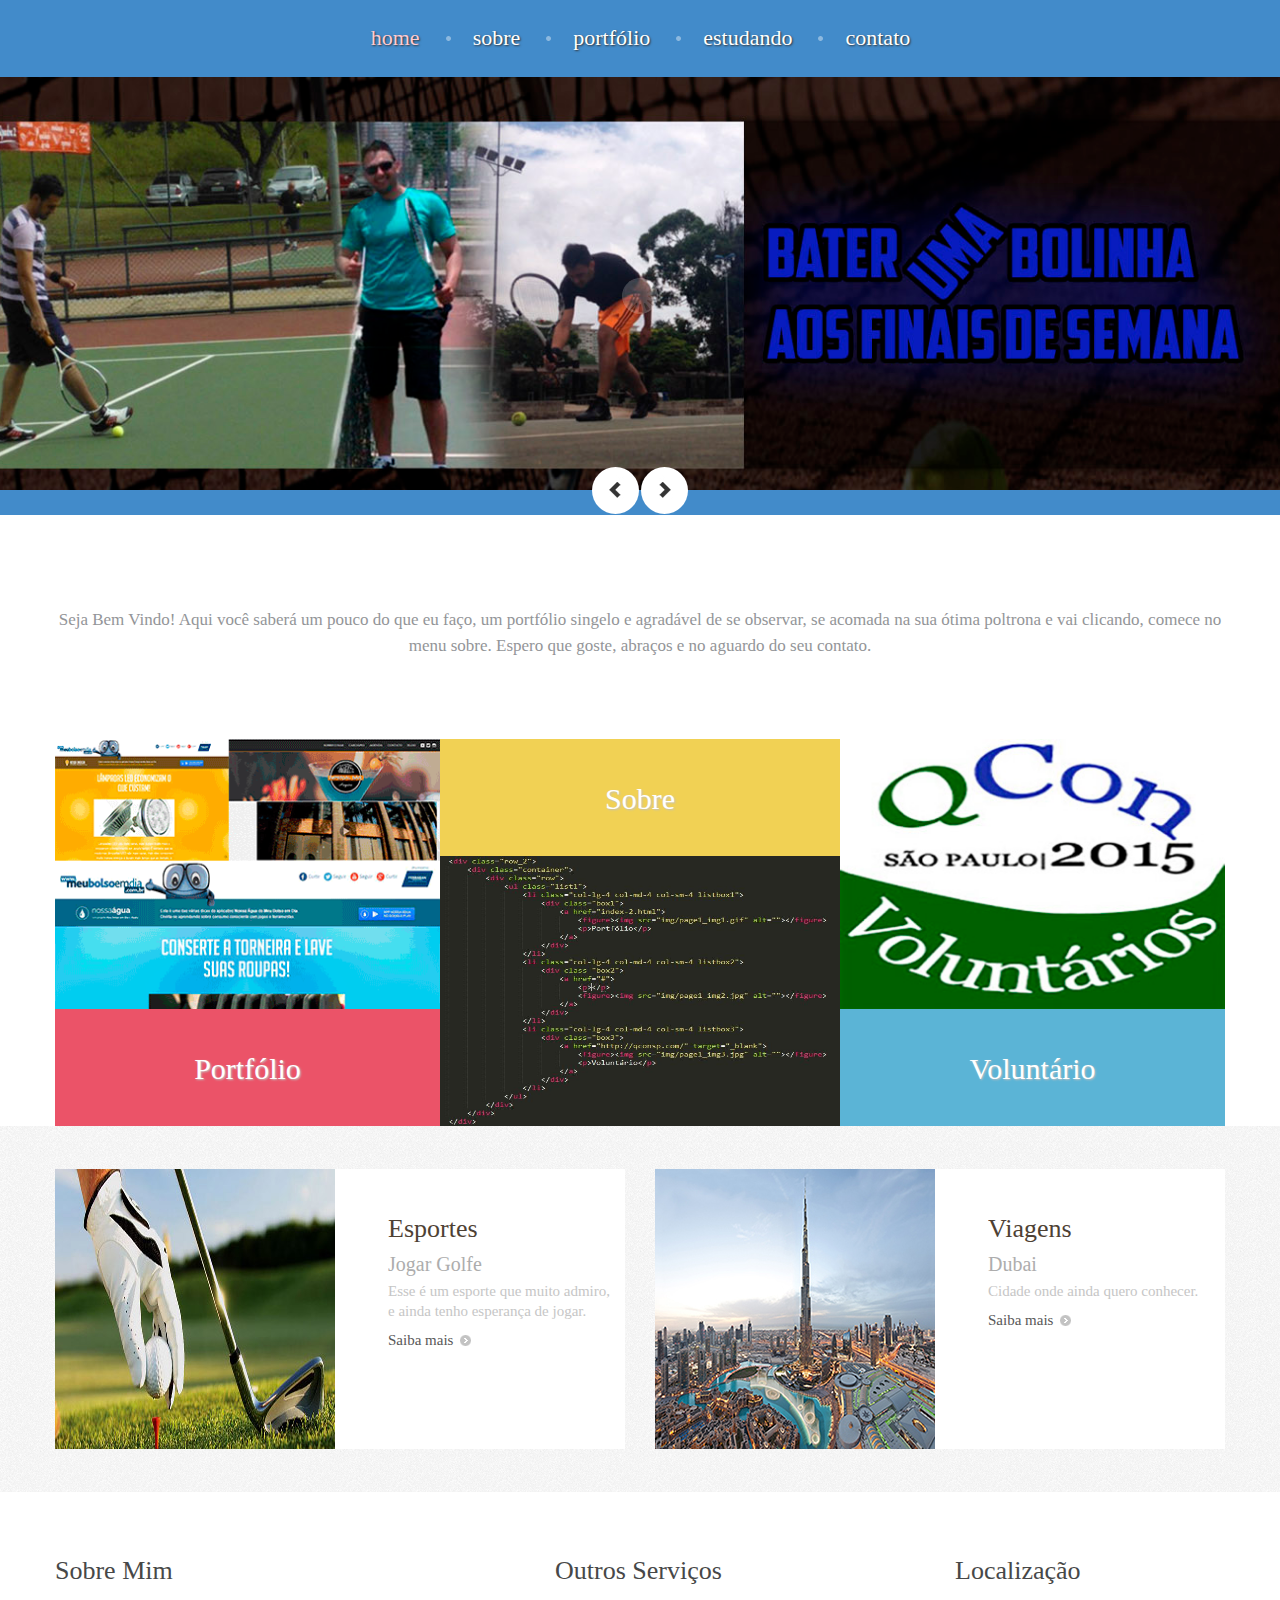
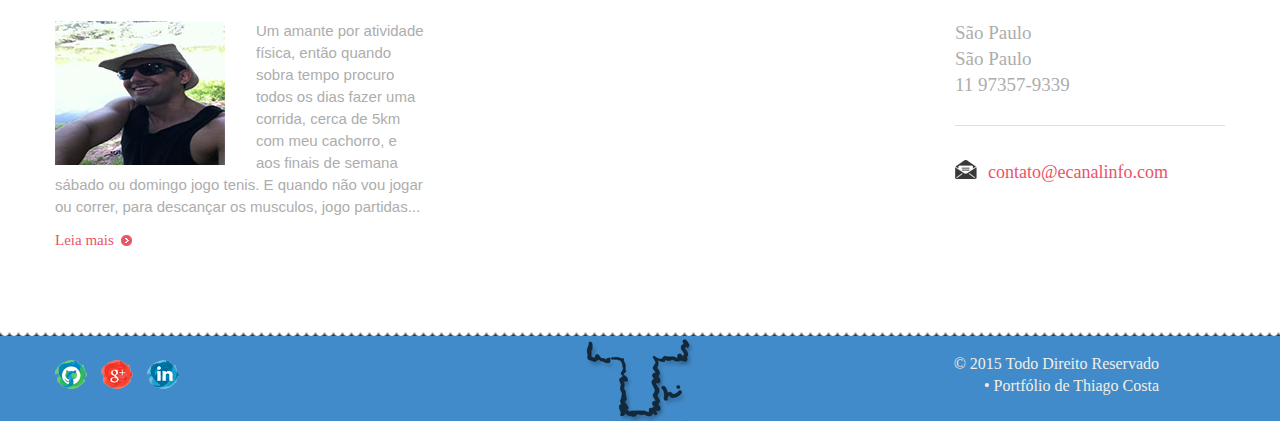
==== commit 161b17c8: "atualizacao" ====
--- a/index.html
+++ b/index.html
@@ -4,7 +4,7 @@
     <title>Home</title>
     <meta charset="utf-8">    
     <meta name="viewport" content="width=device-width, initial-scale=1.0">
-    <link rel="icon" href="img/favicon.ico" type="image/x-icon">
+    <link rel="icon" href="img/favicon.png" type="image/x-icon">
     <link rel="shortcut icon" href="img/favicon.ico" type="image/x-icon" />
     <meta name = "format-detection" content = "telephone=no" />
     <meta name="description" content="Your description">
@@ -49,9 +49,9 @@
 <body>
 <!--==============================header=================================-->
 <header id="header">
-      <div class="container">
-        <!-- <h1 class="navbar-brand navbar-brand_"><a href="index.html"><img alt="Grill point" src="img/logo.png"></a></h1> -->
-      </div>
+      <!-- <div class="container">
+        <h1 class="navbar-brand navbar-brand_"><a href="index.html"><img alt="Grill point" src="img/logo.png"></a></h1>
+      </div> -->
       <div class="menuheader">
           <div class="container">
             <nav class="navbar navbar-default navbar-static-top tm_navbar" role="navigation">
@@ -69,7 +69,7 @@
                     </ul> -->
                   </li>
                   <li><a href="index-1.html">Sobre</a></li>
-                  <li><a href="index-2.html">Trabalhos</a></li>
+                  <li><a href="index-2.html">Portfólio</a></li>
                   <li><a href="index-3.html">Estudando</a></li>
                   <li><a href="index-4.html">Contato</a></li>
                 </ul>
@@ -91,38 +91,38 @@
     <!--==============================row1=================================-->
     <div class="row_1">
         <div class="container">
-            <p class="title1">Partiu me conhecer.</p>
+            <p class="title1">Partiu conhecer o meu trabalho.</p>
             <p class="title2">Seja Bem Vindo! Aqui você saberá um pouco do que eu faço, um portfólio singelo e agradável de se observar, se acomada na sua ótima poltrona e vai clicando, comece no menu sobre. Espero que goste, abraços e no aguardo do seu contato.</p>
             <!-- <a href="#" class="btn btn-default btn-lg btn1">mais</a> -->
         </div>
     </div>
-<!--
-    ==============================row2=================================
+
+    <!-- ==============================row2================================= -->
     <div class="row_2">
         <div class="container">
             <div class="row">
                 <ul class="list1">
                     <li class="col-lg-4 col-md-4 col-sm-4 listbox1">
                         <div class="box1">
-                            <a href="#">
-                                <figure><img src="img/page1_img1.jpg" alt=""></figure>
-                                <p>Women</p>
+                            <a href="index-2.html">
+                                <figure><img src="img/page1_img1.gif" alt=""></figure>
+                                <p>Portfólio</p>
                             </a>
                         </div>
                     </li>
                     <li class="col-lg-4 col-md-4 col-sm-4 listbox2">
                         <div class="box2">
-                            <a href="#">
-                                <p>Men</p>
+                            <a href="index-1.html">
+                                <p>Sobre</p>
                                 <figure><img src="img/page1_img2.jpg" alt=""></figure>
                             </a>
                         </div>
                     </li>
                     <li class="col-lg-4 col-md-4 col-sm-4 listbox3">
                         <div class="box3">
-                            <a href="#">
+                            <a href="http://qconsp.com/" target="_blank">
                                 <figure><img src="img/page1_img3.jpg" alt=""></figure>
-                                <p>Children</p>
+                                <p>Voluntário</p>
                             </a>
                         </div>
                     </li>
@@ -130,7 +130,7 @@
             </div>
         </div>
     </div>
-    ==============================row3=================================
+    <!-- ==============================row3================================= -->
     <div class="row_3">
         <div class="container">
             <div class="row">
@@ -139,10 +139,10 @@
                         <div class="box4">
                             <figure><img src="img/page1_img4.jpg" alt=""></figure>
                             <div class="info1 maxheight">
-                                <p class="list3title1">Nature</p>
-                                <p class="list3title2">Migytafsas deuauyt asares</p>
-                                <p class="list3title3">Kictaesaert asetyertya aset aplicibrdedas.</p>
-                                <a href="#" class="btn-link btn-link1">learn more<span></span></a>
+                                <p class="list3title1">Esportes</p>
+                                <p class="list3title2">Jogar Golfe</p>
+                                <p class="list3title3">Esse é um esporte que muito admiro, e ainda tenho esperança de jogar.</p>
+                                <a href="http://pt.wikipedia.org/wiki/Golfe" target="_blank" class="btn-link btn-link1">Saiba mais<span></span></a>
                             </div>
                         </div>
                     </li>
@@ -150,14 +150,14 @@
                         <div class="box4">
                             <figure><img src="img/page1_img5.jpg" alt=""></figure>
                             <div class="info1 maxheight">
-                                <p class="list3title1">Cities</p>
-                                <p class="list3title2">Btreasas lisemeyta siqades</p>
-                                <p class="list3title3">Kictaesaert asetyertya aset aplicibrdedas.</p>
-                                <a href="#" class="btn-link btn-link1">learn more<span></span></a>
-                            </div>
-                        </div>
-                    </li>
-                    <li class="col-lg-6 col-md-6 col-sm-6">
+                                <p class="list3title1">Viagens</p>
+                                <p class="list3title2">Dubai</p>
+                                <p class="list3title3">Cidade onde ainda quero conhecer.</p>
+                                <a href="http://pt.wikipedia.org/wiki/Dubai" target="_blank" class="btn-link btn-link1">Saiba mais<span></span></a>
+                            </div>
+                        </div>
+                    </li>
+<!--                     <li class="col-lg-6 col-md-6 col-sm-6">
                         <div class="box4">
                             <figure><img src="img/page1_img6.jpg" alt=""></figure>
                             <div class="info1 maxheight">
@@ -178,58 +178,51 @@
                                 <a href="#" class="btn-link btn-link1">learn more<span></span></a>
                             </div>
                         </div>
-                    </li>
-                </ul>
-            </div>
-        </div>
-    </div>
-    ==============================row4=================================
+                    </li> -->
+                </ul>
+            </div>
+        </div>
+    </div>
+    <!-- ==============================row4================================= -->
     <div class="row_4">
         <div class="container">
             <div class="row">
                 <div class="col-lg-4 col-md-4 col-sm-4 chef row4_col">
-                    <h2>About Me</h2>
-                    <figure><img src="img/page1_img8.jpg" alt=""></figure>
-                    <p class="title3">Vivamus eget</p>
-                    <p>Vitaesaert asetyertya asetrde maeciegast nieri vrtye remiad.Molirnatur aut oditaut. onsq ntmagni dolores eo qui ratione. </p>
-                    <p class="m_bot1">Nasgaesaert asetyertya asetrde maeciegast nieriti vrtye remiades.Molirnatur aut oditaut.</p>
-                    <a href="#" class="btn-link btn-link2">read more<span></span></a>
+                    <h2>Sobre Mim</h2>
+                    <figure><img src="img/page1_img8_.jpg" alt=""></figure>
+                    <!-- <p class="title3">Vivamus eget</p> -->
+                    <p>Um amante por atividade física, então quando sobra tempo procuro todos os dias fazer uma corrida, cerca de 5km com meu cachorro, e aos finais de semana sábado ou domingo jogo tenis. E quando não vou jogar ou correr, para descançar os musculos, jogo partidas... </p>
+                    <!-- <p class="m_bot1">Nasgaesaert asetyertya asetrde maeciegast nieriti vrtye remiades.Molirnatur aut oditaut.</p> -->
+                    <a href="#" class="btn-link btn-link2">Leia mais<span></span></a>
                 </div>
                 <div class="col-lg-offset-1 col-md-offset-1 col-sm-offset-1 col-lg-3 col-md-3 col-sm-3 row4_col">
-                    <h2>Latest Services</h2>                        
+                    <h2>Outros Serviços</h2>                        
                     <ul class="list2">
-                        <li><a href="#">muygasa kausyse</a></li>
-                        <li><a href="#">nuyatsas lasras batsas </a></li>
-                        <li><a href="#">kiaustyas</a></li>
-                        <li><a href="#">batresa ksate</a></li>
-                        <li><a href="#">Grerhasa mero</a></li>
-                        <li><a href="#">Lanytadas nyats</a></li>
-                        <li><a href="#">nuyatsas lasras batsas</a></li>
-                        <li><a href="#">batresa </a></li>
+                        <!-- <li><a href="#">muygasa kausyse</a></li> -->
                     </ul> 
                 </div>
                 <div class="col-lg-offset-1 col-md-offset-1 col-sm-offset-1 col-lg-3 col-md-3 col-sm-3 locations row4_col">
-                    <h2>Locations</h2>
-                    <figure><img src="img/smalllogo1.png" alt=""></figure>
-                    <p class="title4">28 Jackson Blvd Ste 1020<br>Chicago<br>IL 60604-2340</p>
+                    <h2>Localização</h2>
+                    <!-- <figure><img src="img/smalllogo1.png" alt=""></figure> -->
+                    <p class="title4">São Paulo<br>São Paulo<br>11 97357-9339</p>
                     <hr class="line1">
-                    <a href="#" class="btn-link btn-link3"><span></span>info@demolink.org</a>
+                    <a href="#" class="btn-link btn-link3"><span></span>contato@ecanalinfo.com</a>
                 </div>
             </div>
         </div>
     </div>
 </div>
-==============================footer=================================
--->
+<!-- ==============================footer================================= -->
+
 <footer>
     <div class="container">
         <div class="row">
             <div class="col-lg-4 col-md-4 col-sm-4 footercol">
                 <ul class="social_icons clearfix">
-                     <li><a href="#"><img src="img/follow_icon1.png" alt=""></a></li>
-                     <li><a href="#"><img src="img/follow_icon2.png" alt=""></a></li>
-                     <li><a href="#"><img src="img/follow_icon3.png" alt=""></a></li>
-                     <li><a href="#"><img src="img/follow_icon4.png" alt=""></a></li>
+                     <li><a href="https://github.com/thiagohumble" target="_blank"><img src="img/follow_icon1_.png" alt=""></a></li>
+                     <li><a href="http://google.com/+ThiagoHumble" target="blank"><img src="img/follow_icon2_.png" alt=""></a></li>
+                     <li><a href="http://br.linkedin.com/in/thiagohumble" target="blank"><img src="img/follow_icon3_.png" alt=""></a></li>
+                     <!-- <li><a href="#"><img src="img/follow_icon4.png" alt=""></a></li> -->
                 </ul>
             </div>
             <div class="col-lg-4 col-md-4 col-sm-4 footerlogo footercol">
--- a/css/style.css
+++ b/css/style.css
@@ -1,6 +1,6 @@
 /*------ template stylization ------*/
 body {
-	background: #2f3133 url(../img/patternbg.jpg) 0 0 repeat;
+	background: #428bca url(../img/patternbg2.jpg) 0 0 repeat;
 }
 /*----------- Back to top --------------*/
 #toTop {
@@ -25,12 +25,12 @@
 .row_1 {
 	text-align: center;
 	padding: 30px 0;
-	background: #2f3133 url(../img/patternbg.jpg) 0 0 repeat;
+	background: #fff url(../img/patternbg2.jpg) 0 0 repeat;
 }
 .row_2 {
 	text-align: center;
 	padding: 22px 0 0;
-	background: #2f3133 url(../img/patternbg.jpg) 0 0 repeat;
+	background: #fff url(../img/patternbg2.jpg) 0 0 repeat;
 }
 .row_3 {
 	padding: 43px 0 13px;
@@ -215,7 +215,7 @@
 }
 /*-----------------navbar---------------------*/
 .menuheader {
-	background: #545658;
+	background: #428bca;
 }
 .tm_navbar {
 	position: relative;
@@ -1354,7 +1354,7 @@
 /*--- content end ------*/
 /*--------- footer --------- */
 footer {
-	padding: 64px 0;
+	/*padding: 64px 0;*/
 	background: url("../img/linefooter.jpg") top center repeat-x;
 }
 /*--------------social----------------*/
--- a/css/camera.css
+++ b/css/camera.css
@@ -6,7 +6,7 @@
 .slider{
     margin:0 0 0;
     height:auto;
-    background: #2f3133 url(../img/patternbg.jpg) 0 0 repeat;
+    background: #428bca url(../img/patternbg1.jpg) 0 0 repeat;
 }
 
 
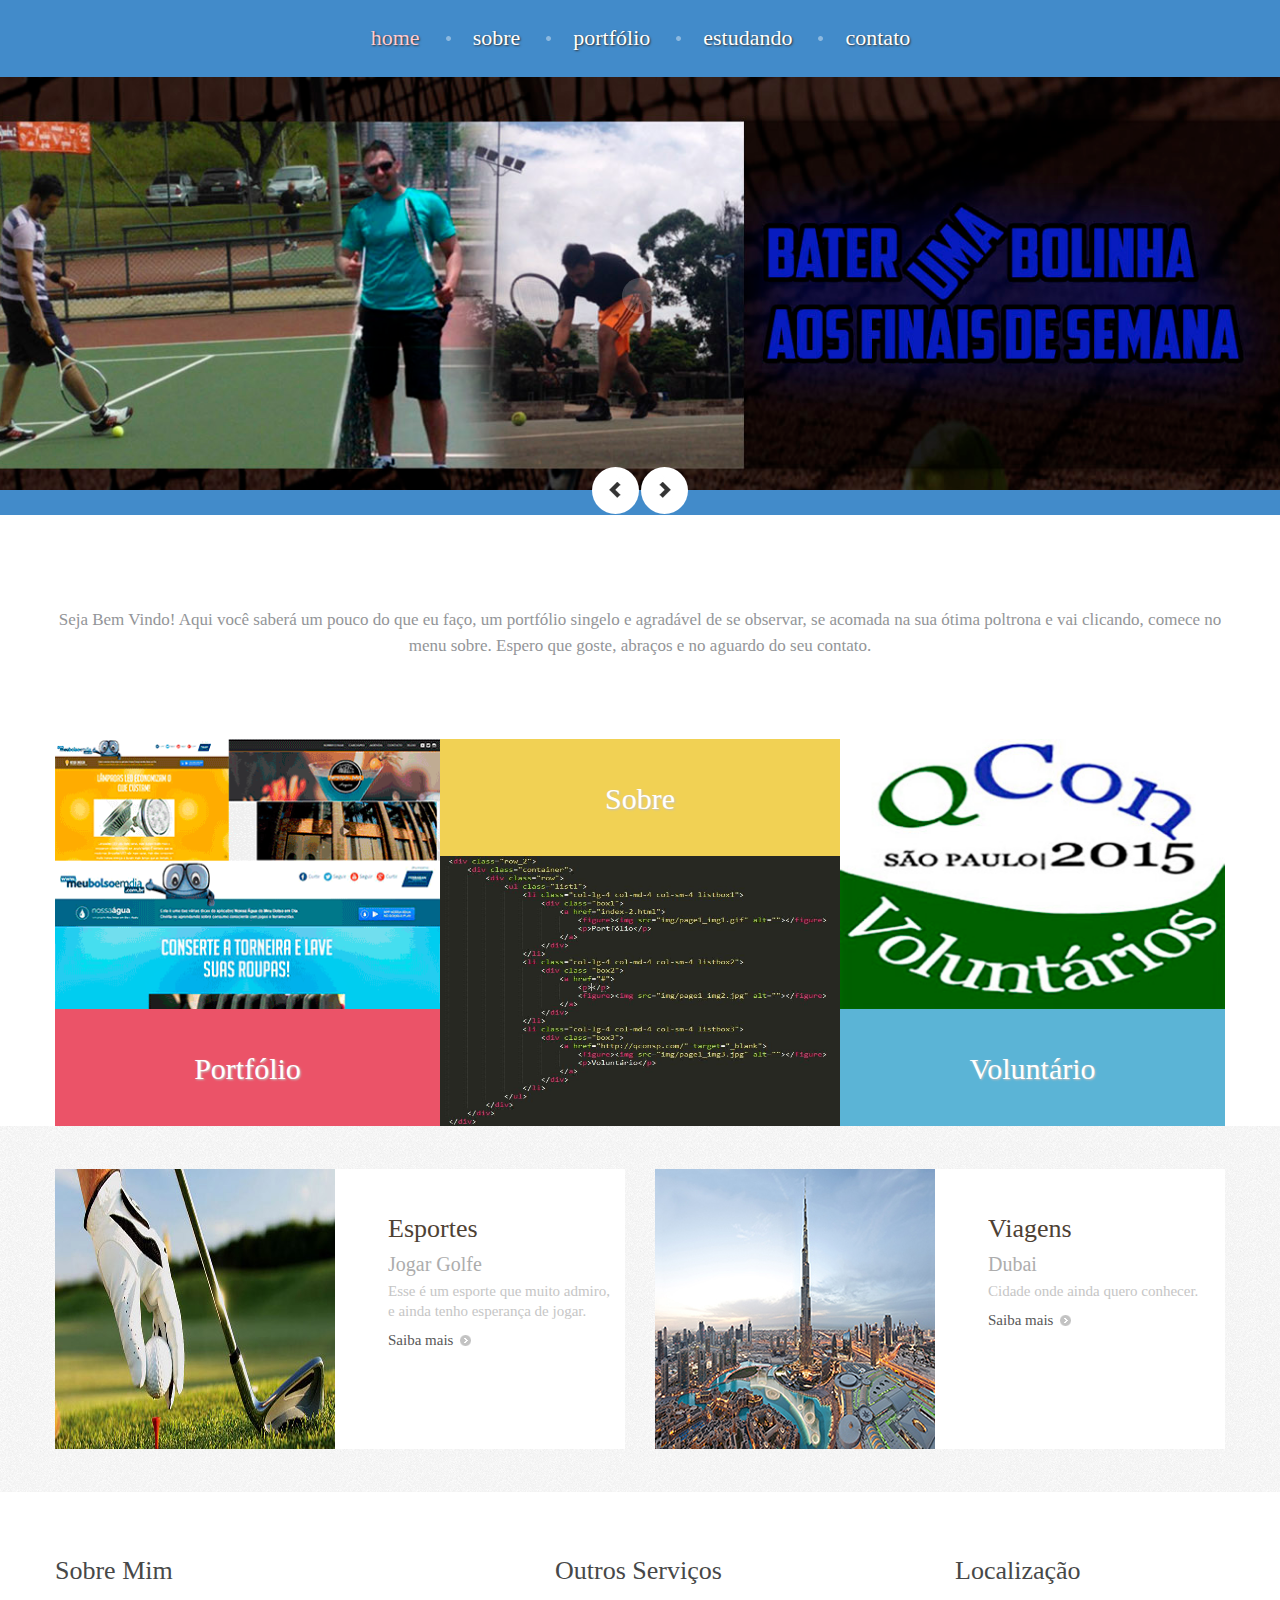
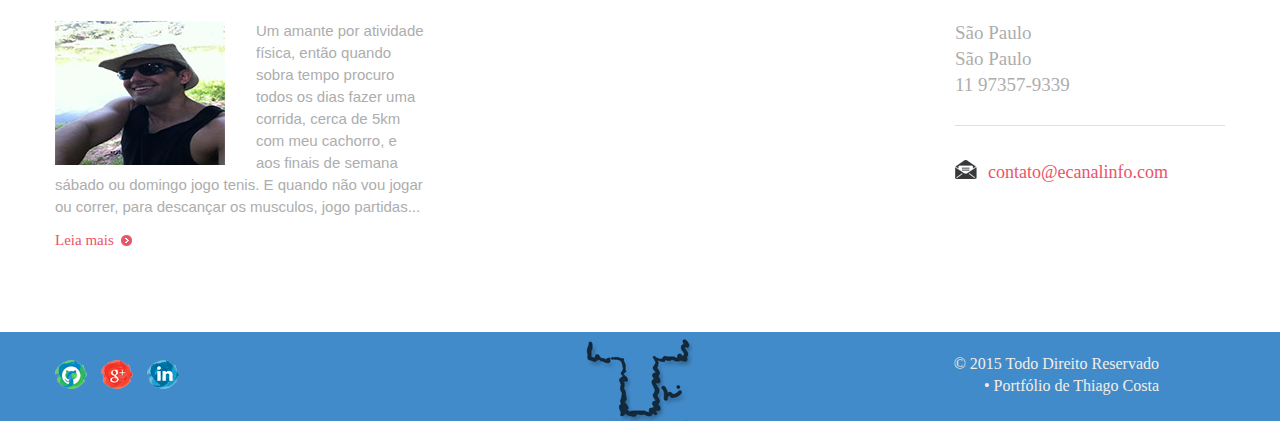
==== commit c04445fa: "atualizacao 2.1" ====
--- a/index.html
+++ b/index.html
@@ -4,8 +4,8 @@
     <title>Home</title>
     <meta charset="utf-8">    
     <meta name="viewport" content="width=device-width, initial-scale=1.0">
-    <link rel="icon" href="img/favicon.png" type="image/x-icon">
-    <link rel="shortcut icon" href="img/favicon.ico" type="image/x-icon" />
+    <link rel="icon" href="img/favicon2.ico" type="image/x-icon">
+    <link rel="shortcut icon" href="img/favicon2.ico" type="image/x-icon" />
     <meta name = "format-detection" content = "telephone=no" />
     <meta name="description" content="Your description">
     <meta name="keywords" content="Your keywords">
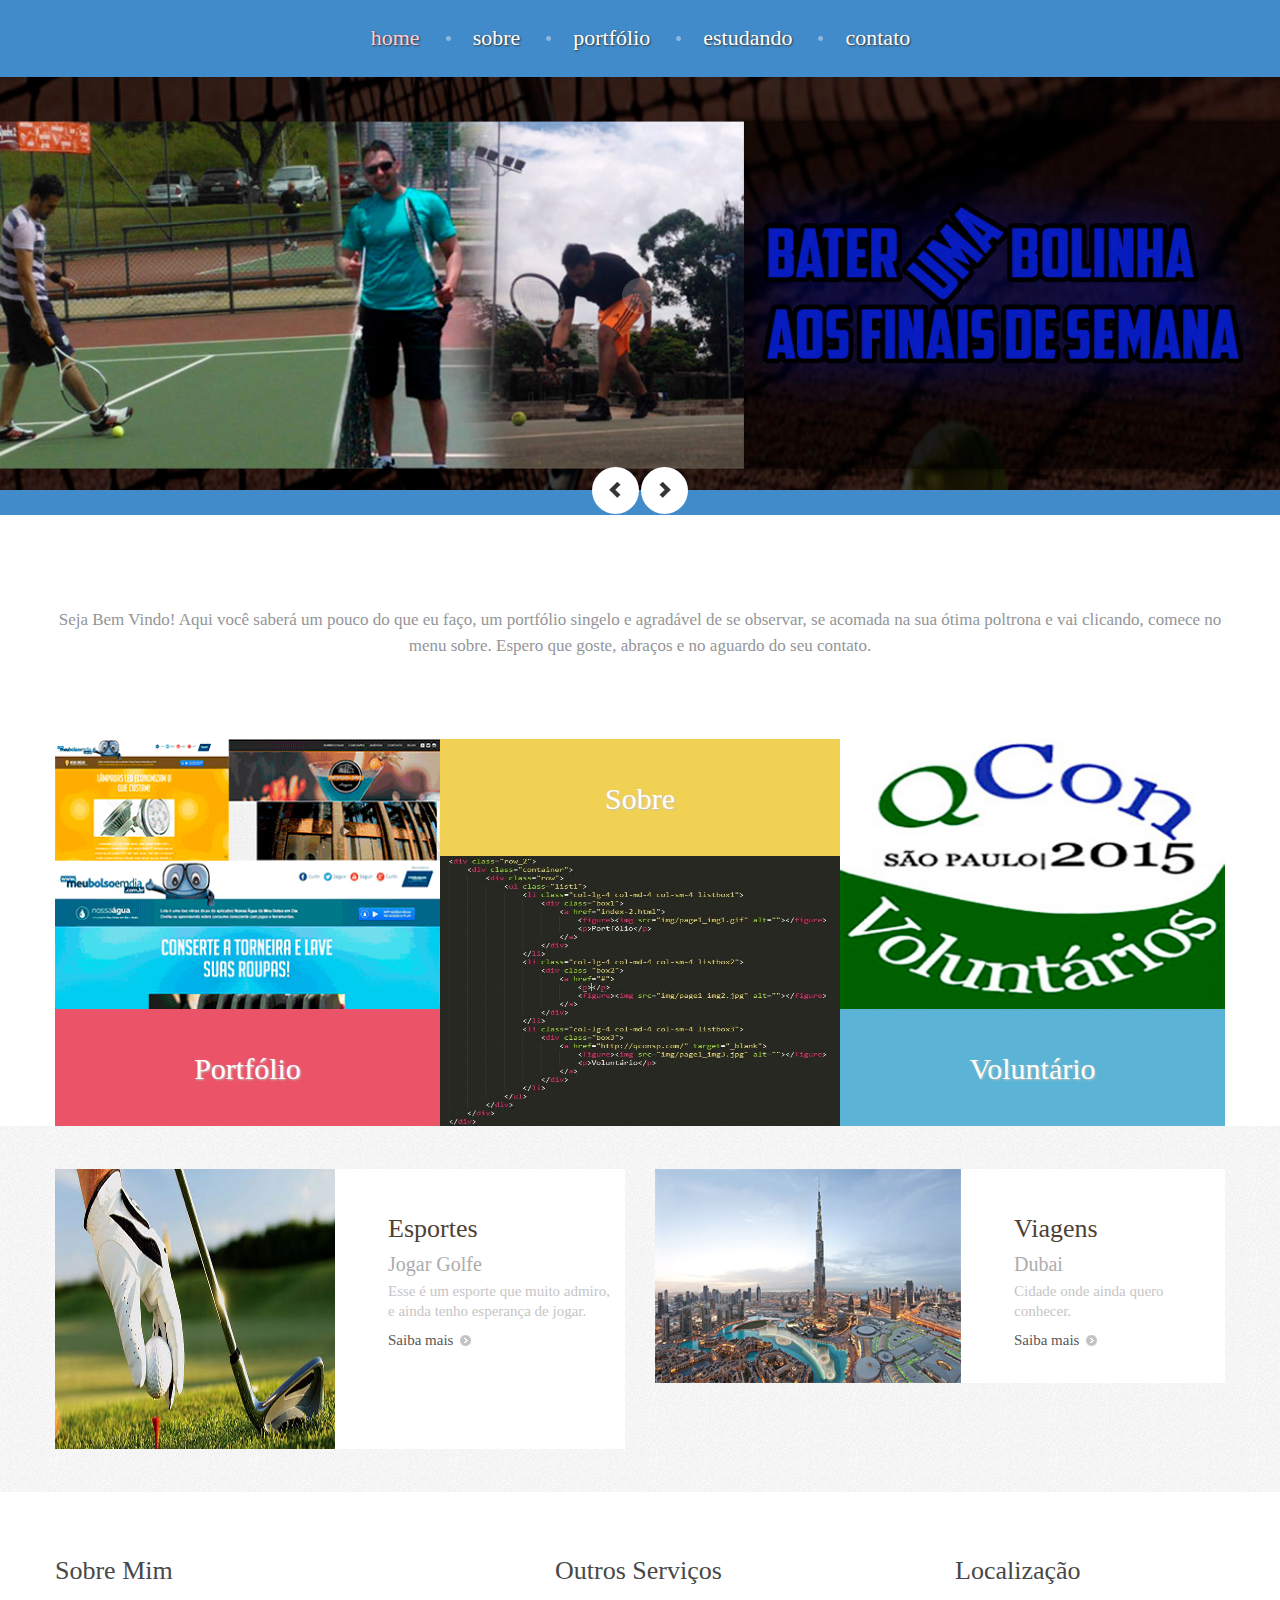
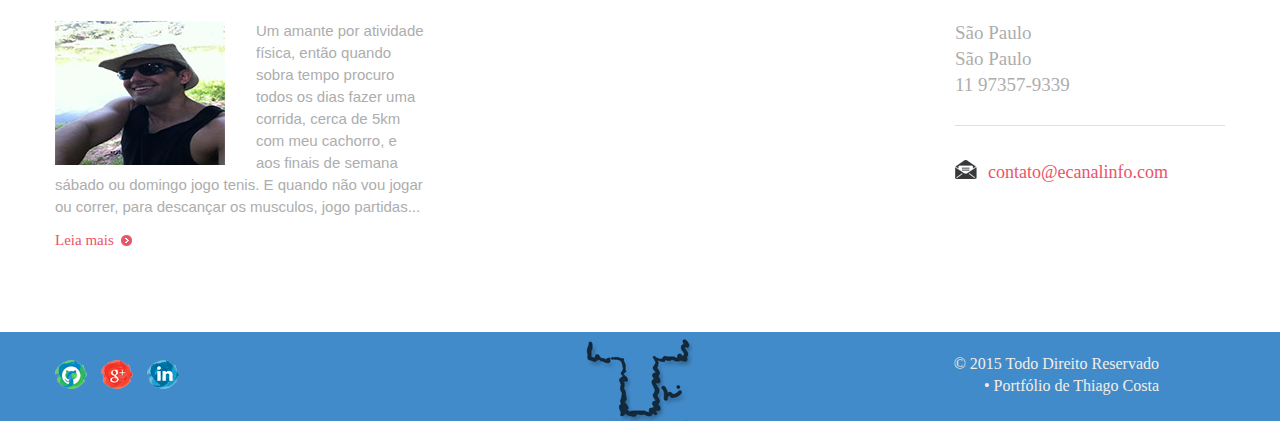
==== commit bd01b893: "feito crop na imagem dubai" ====
--- a/index.html
+++ b/index.html
@@ -10,7 +10,7 @@
     <meta name="description" content="Your description">
     <meta name="keywords" content="Your keywords">
     <meta name="author" content="Your name">
-    <link rel="stylesheet" href="css/bootstrap.css" >
+    <link rel="stylesheet" href="css/bootstrap.css">
     <link rel="stylesheet" href="css/style.css">
     <link rel="stylesheet" href="css/camera.css">
     
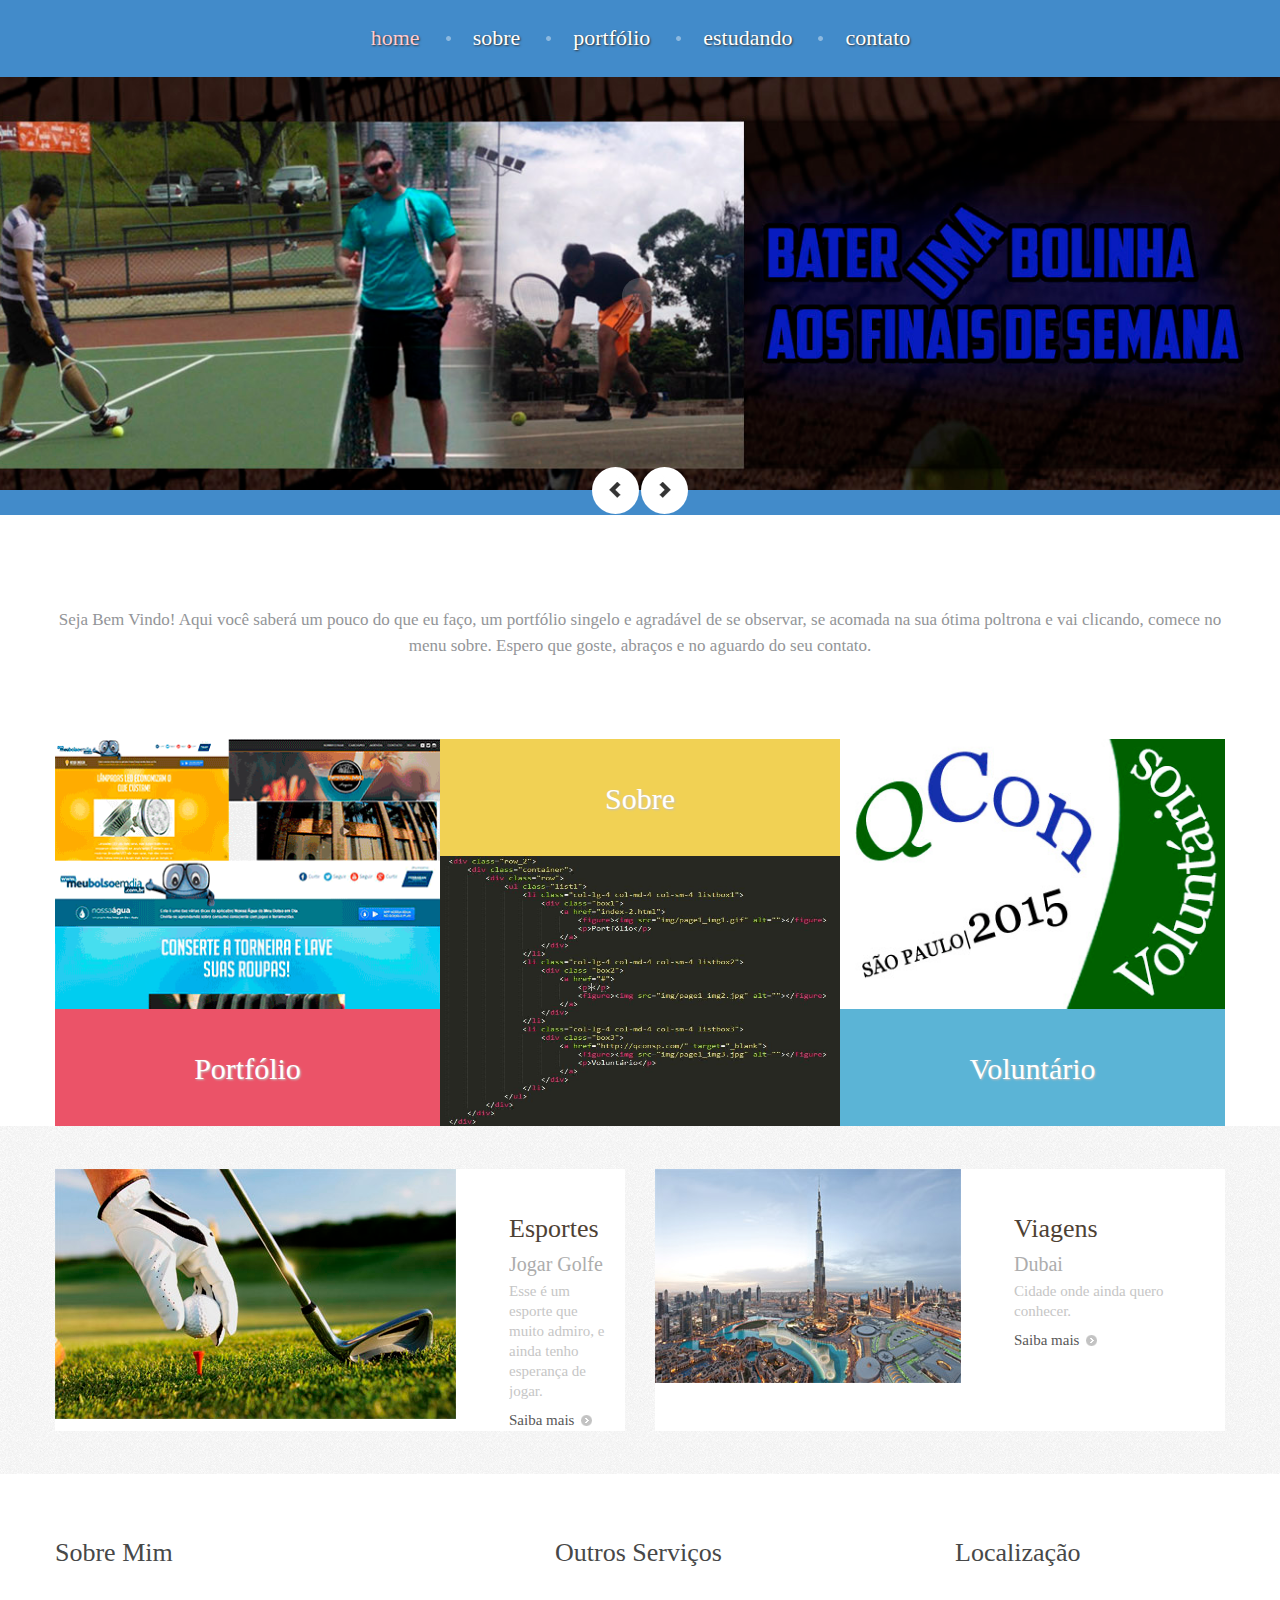
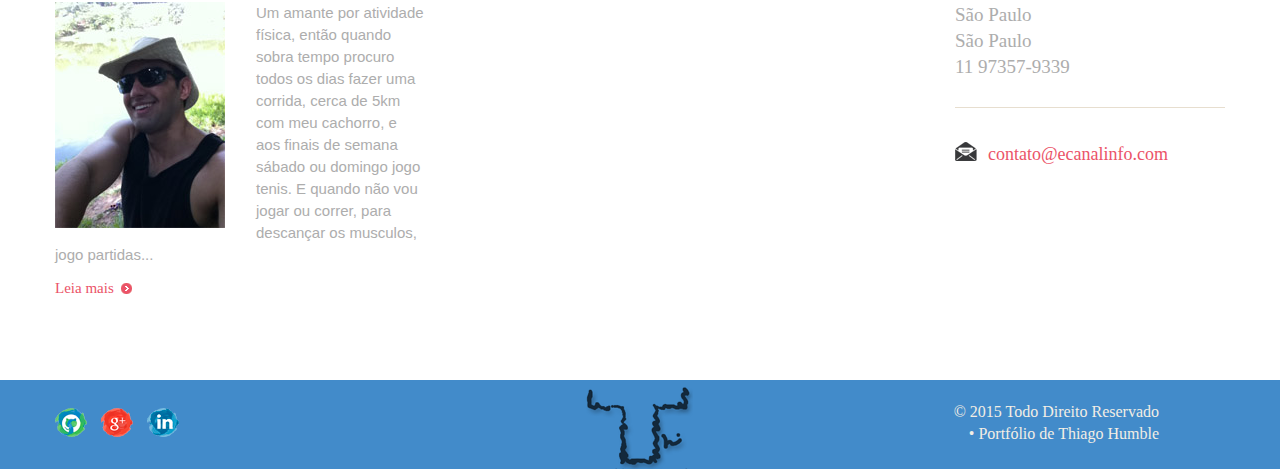
==== commit 645acf1c: "feito crop na imagem perfil e alguns ajustes de texto." ====
--- a/index.html
+++ b/index.html
@@ -121,7 +121,7 @@
                     <li class="col-lg-4 col-md-4 col-sm-4 listbox3">
                         <div class="box3">
                             <a href="http://qconsp.com/" target="_blank">
-                                <figure><img src="img/page1_img3.jpg" alt=""></figure>
+                                <figure><img src="img/page3_img12.jpg" alt=""></figure>
                                 <p>Voluntário</p>
                             </a>
                         </div>
@@ -229,7 +229,7 @@
                 <a class="smalllogo2 logo" href="index.html"><img src="img/logofooter.png" alt=""></a>
             </div>
             <div class="col-lg-4 col-md-4 col-sm-4 footercol">
-                <p class="footerpriv">&copy; 2015 Todo Direito Reservado <br> &bull; <!-- <a class="privacylink" href="index-5.html"> --> Portfólio de Thiago Costa 
+                <p class="footerpriv">&copy; 2015 Todo Direito Reservado <br> &bull; <!-- <a class="privacylink" href="index-5.html"> --> Portfólio de Thiago Humble 
             </div>
         </div>
     </div>
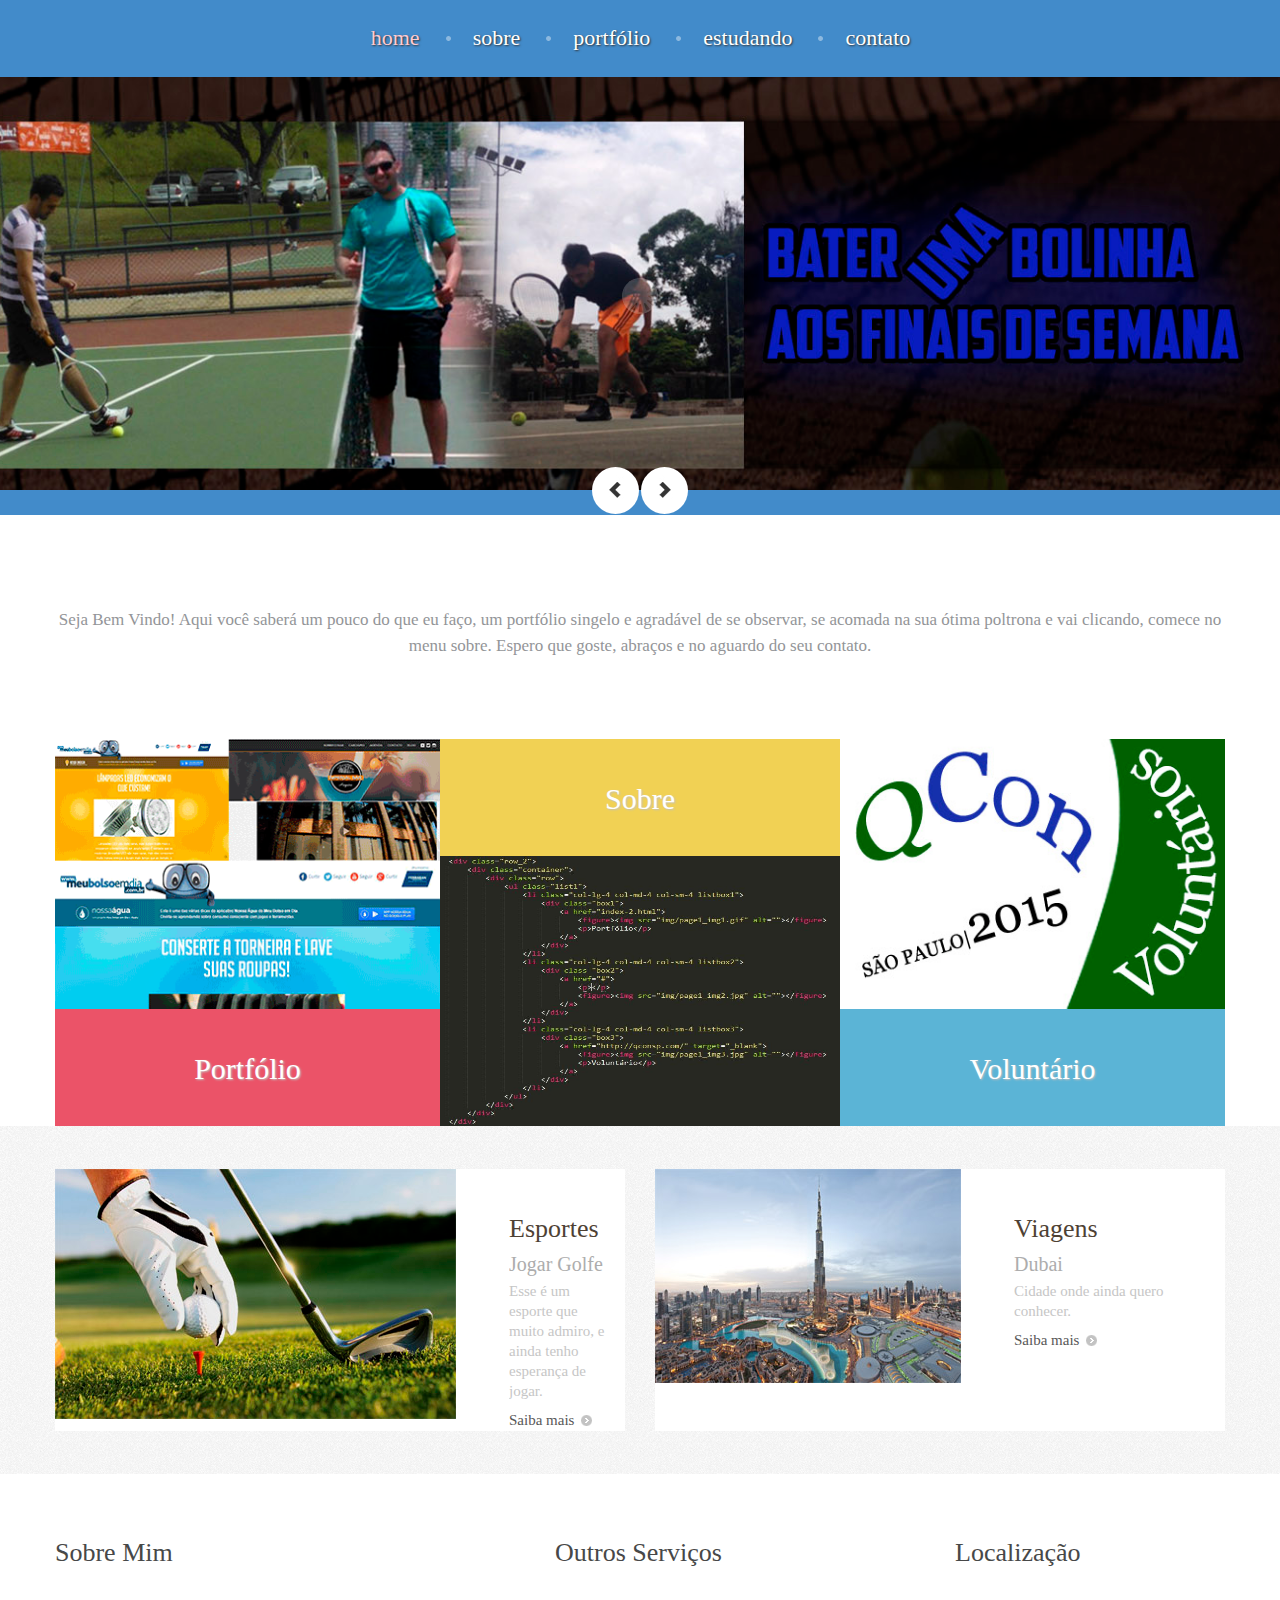
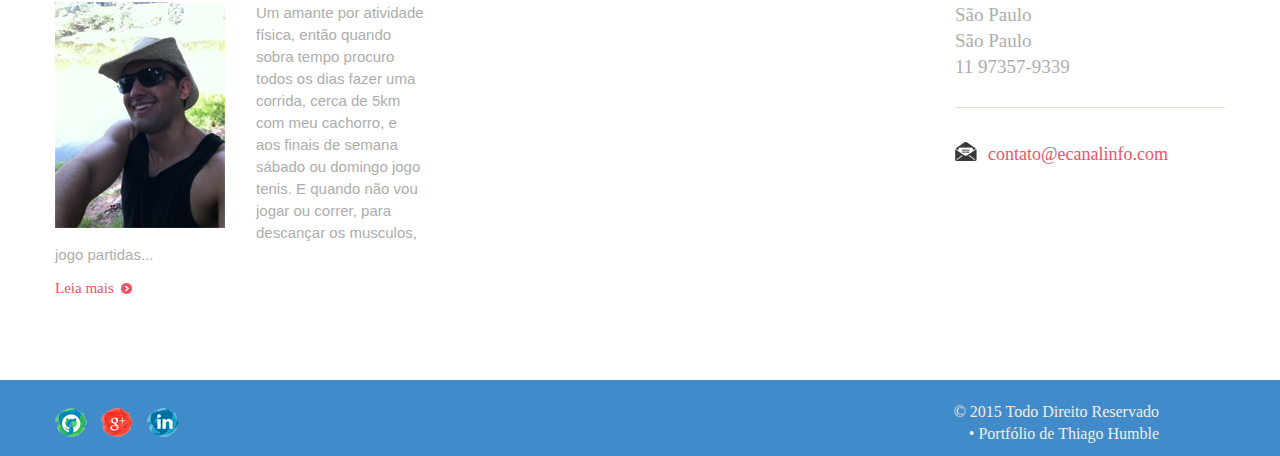
==== commit a6d63a16: "alterado favicon" ====
--- a/index.html
+++ b/index.html
@@ -4,8 +4,8 @@
     <title>Home</title>
     <meta charset="utf-8">    
     <meta name="viewport" content="width=device-width, initial-scale=1.0">
-    <link rel="icon" href="img/favicon2.ico" type="image/x-icon">
-    <link rel="shortcut icon" href="img/favicon2.ico" type="image/x-icon" />
+    <link rel="icon" href="img/ico.ico" type="image/x-icon">
+    <link rel="shortcut icon" href="img/ico.ico" type="image/x-icon" />
     <meta name = "format-detection" content = "telephone=no" />
     <meta name="description" content="Your description">
     <meta name="keywords" content="Your keywords">
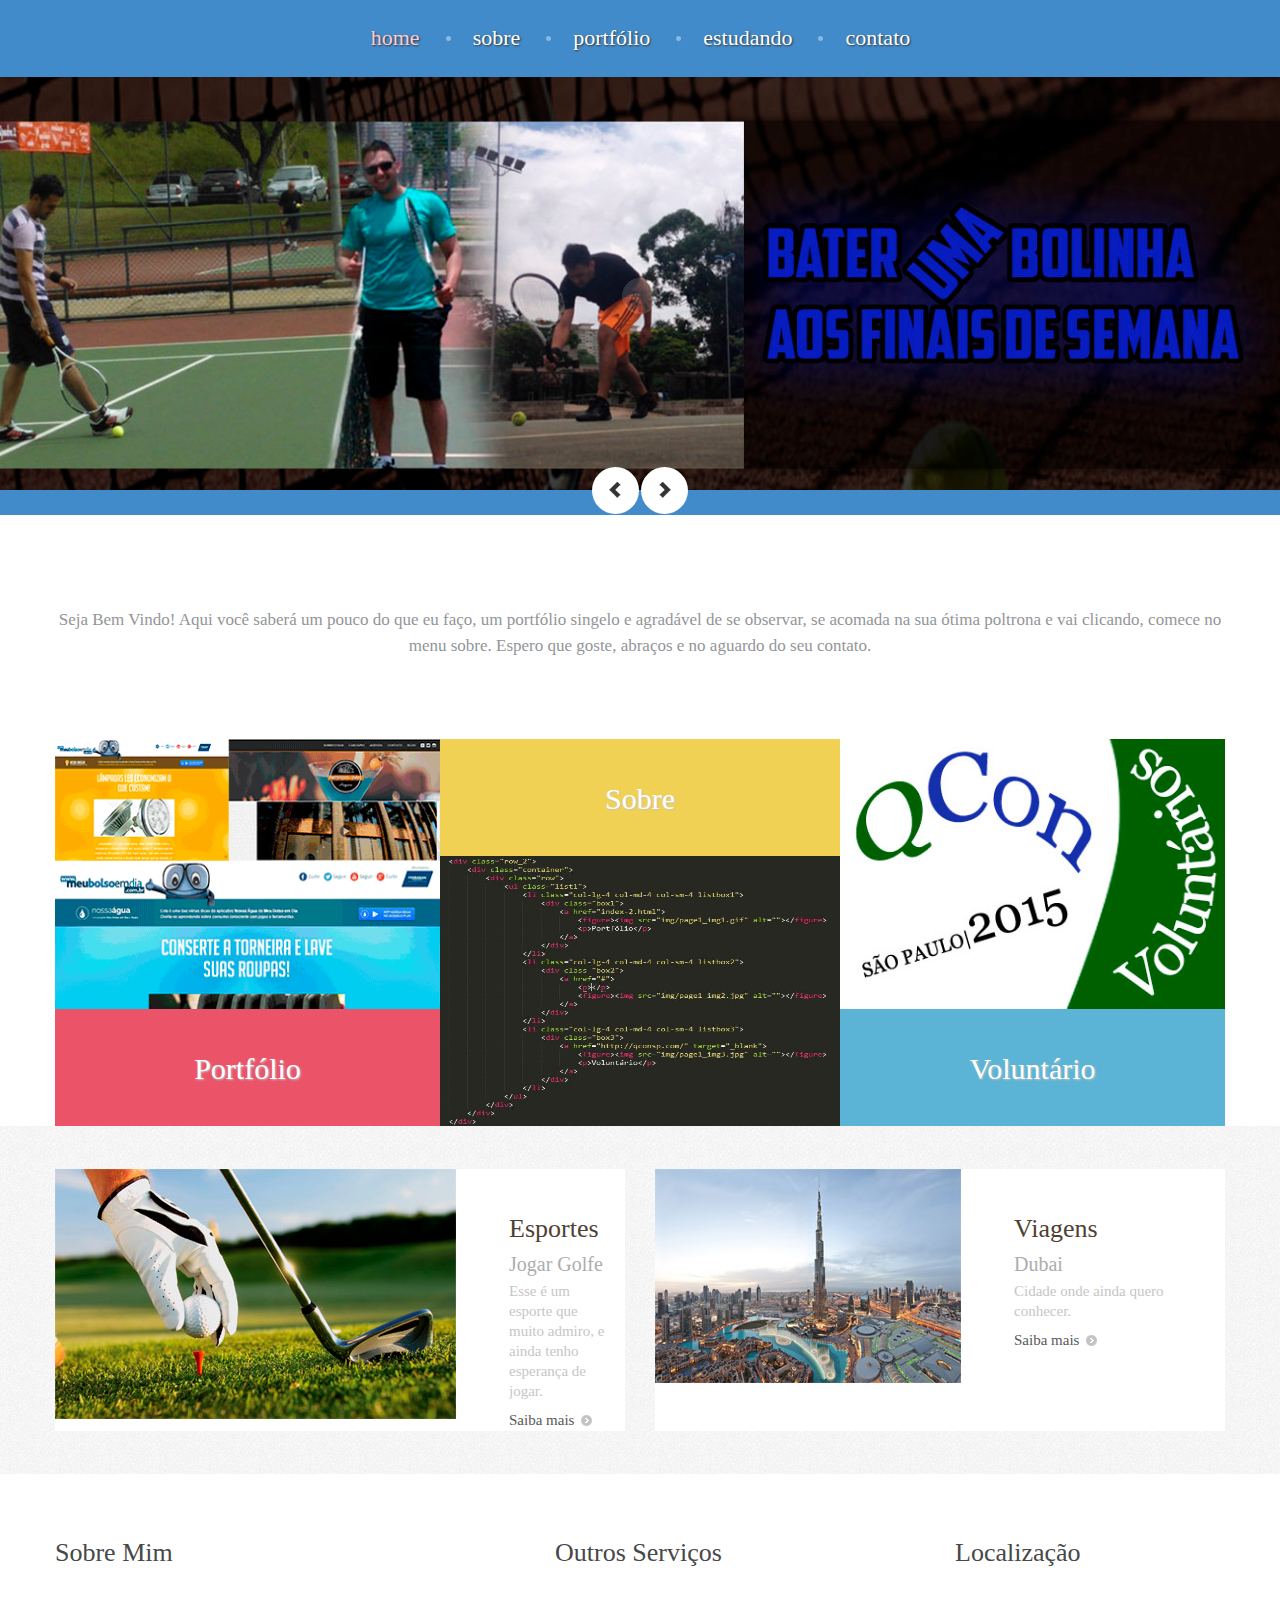
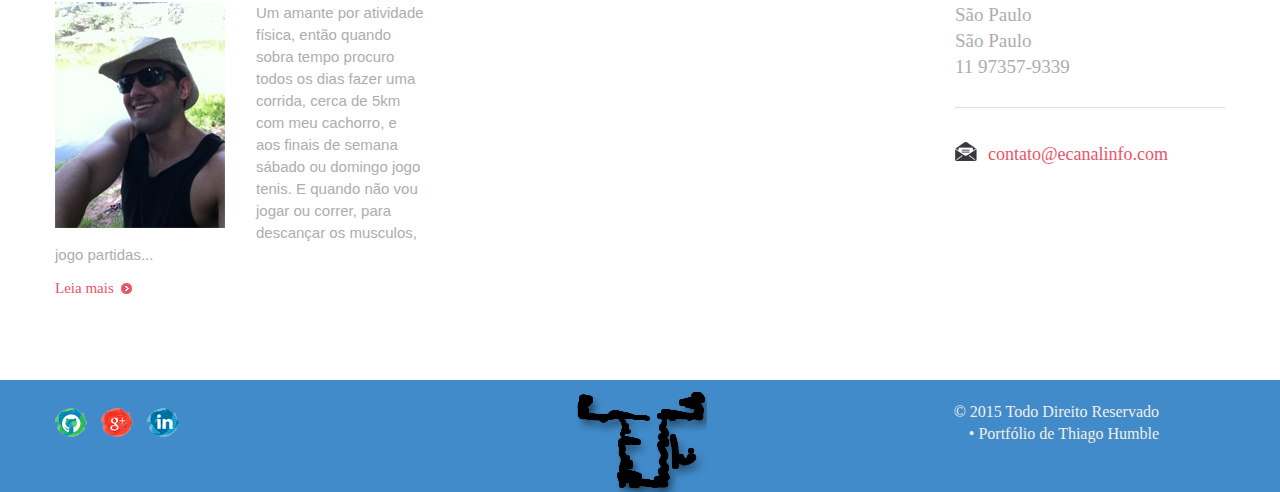
==== commit 8eb5ddb1: "atualizações com google analytics e inserção de link para o saiba mais do sbre na home" ====
--- a/index.html
+++ b/index.html
@@ -193,7 +193,7 @@
                     <!-- <p class="title3">Vivamus eget</p> -->
                     <p>Um amante por atividade física, então quando sobra tempo procuro todos os dias fazer uma corrida, cerca de 5km com meu cachorro, e aos finais de semana sábado ou domingo jogo tenis. E quando não vou jogar ou correr, para descançar os musculos, jogo partidas... </p>
                     <!-- <p class="m_bot1">Nasgaesaert asetyertya asetrde maeciegast nieriti vrtye remiades.Molirnatur aut oditaut.</p> -->
-                    <a href="#" class="btn-link btn-link2">Leia mais<span></span></a>
+                    <a href="http://www.othiago.tk/index-1.html" class="btn-link btn-link2">Leia mais<span></span></a>
                 </div>
                 <div class="col-lg-offset-1 col-md-offset-1 col-sm-offset-1 col-lg-3 col-md-3 col-sm-3 row4_col">
                     <h2>Outros Serviços</h2>                        
@@ -236,5 +236,20 @@
 </footer>
 <script src="js/bootstrap.min.js"></script>
 <script src="js/tm-scripts.js"></script>
+
+
+<!--==============================google analytics=================================-->
+
+<script>
+  (function(i,s,o,g,r,a,m){i['GoogleAnalyticsObject']=r;i[r]=i[r]||function(){
+  (i[r].q=i[r].q||[]).push(arguments)},i[r].l=1*new Date();a=s.createElement(o),
+  m=s.getElementsByTagName(o)[0];a.async=1;a.src=g;m.parentNode.insertBefore(a,m)
+  })(window,document,'script','//www.google-analytics.com/analytics.js','ga');
+
+  ga('create', 'UA-64992921-1', 'auto');
+  ga('send', 'pageview');
+
+</script>
+
 </body>
 </html>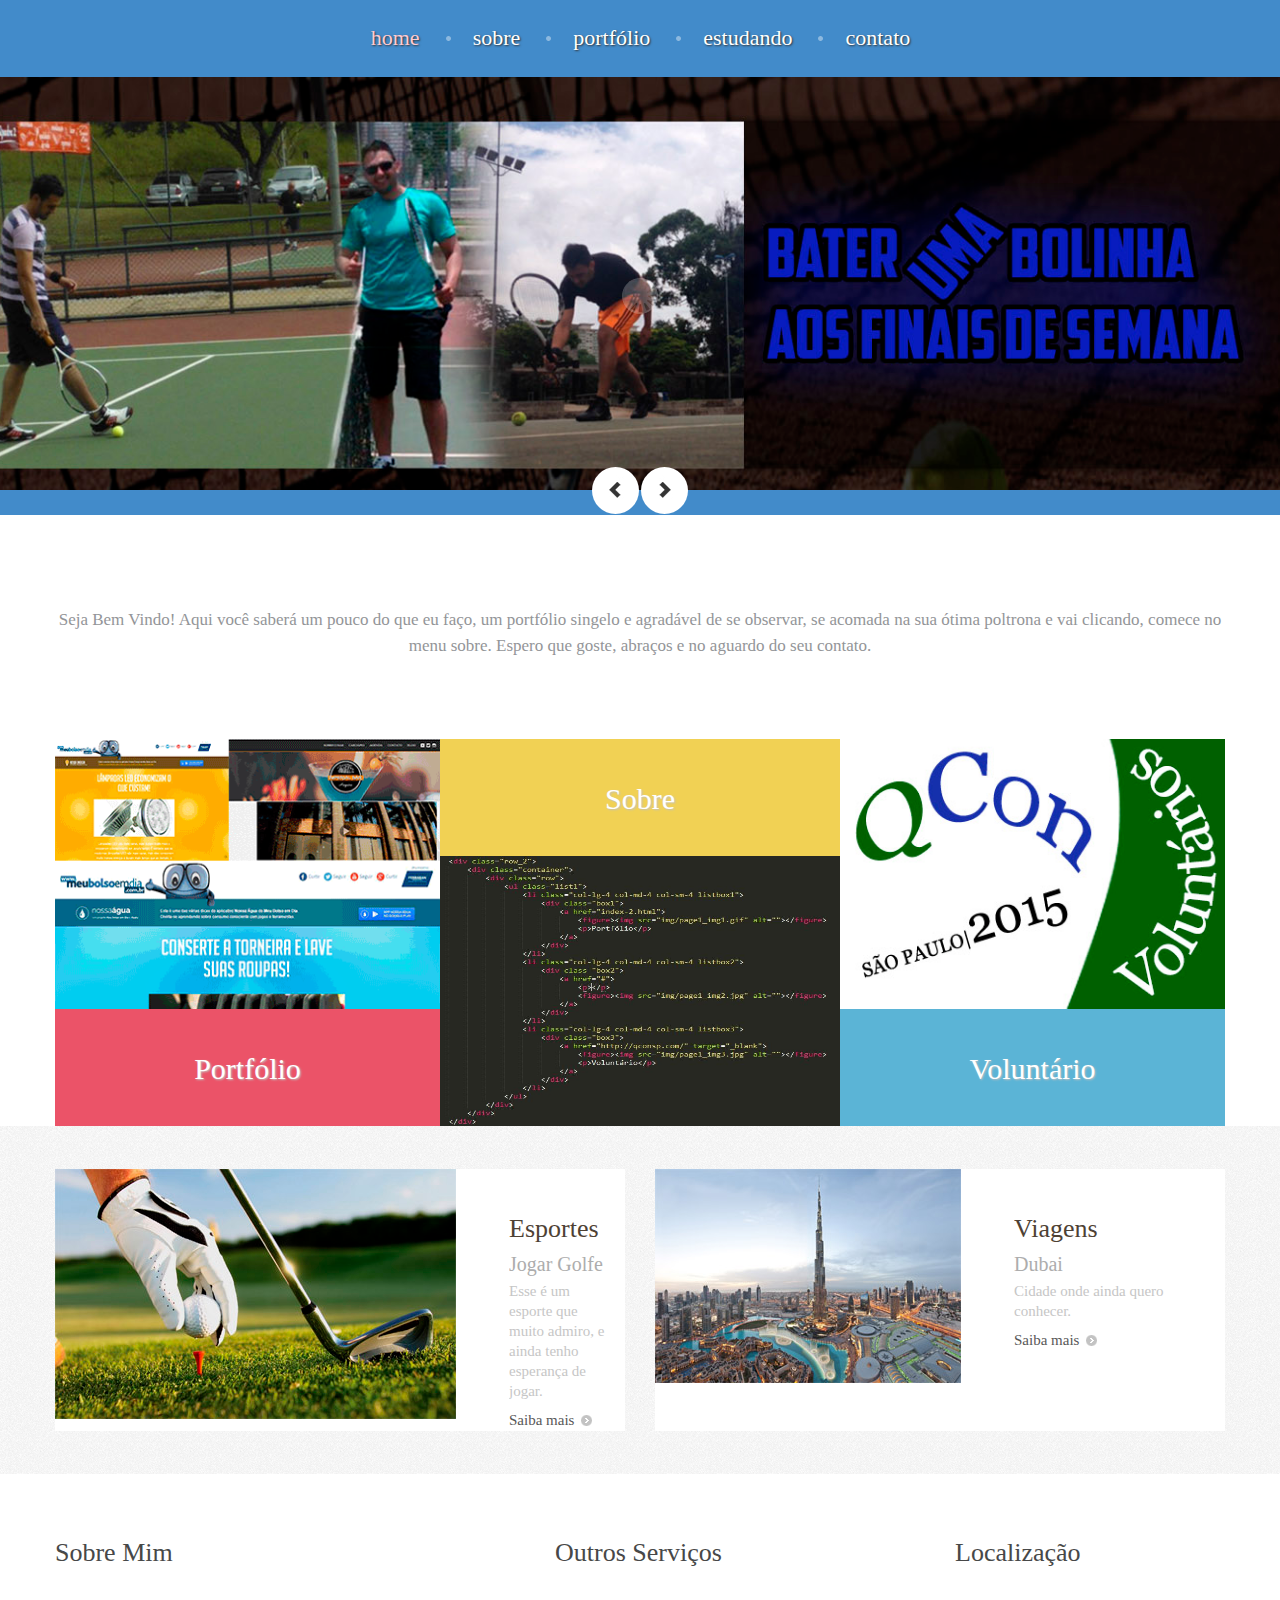
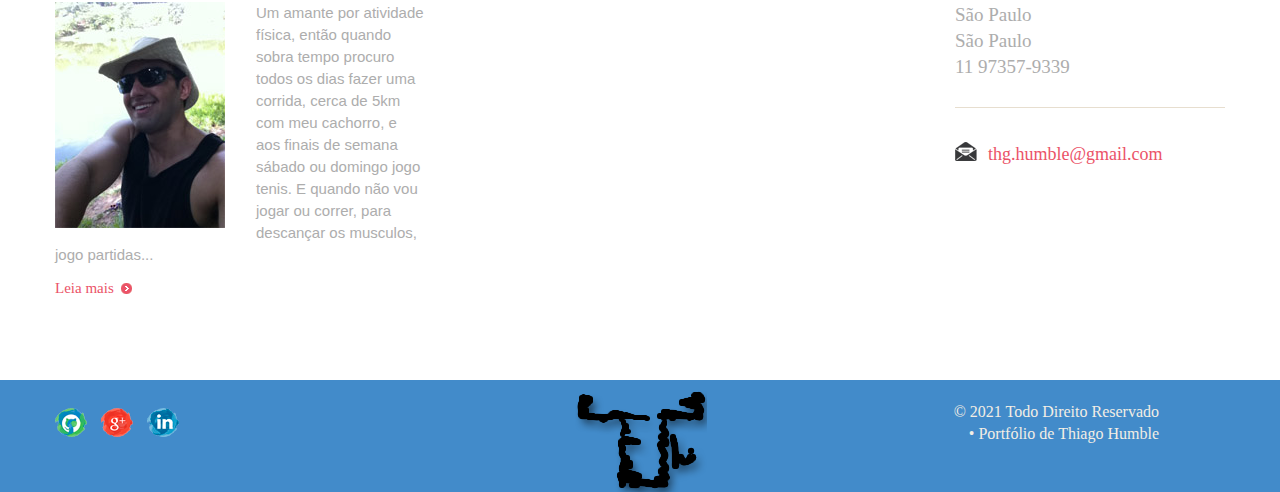
==== commit 44c84f7f: "Update index.html" ====
--- a/index.html
+++ b/index.html
@@ -206,7 +206,7 @@
                     <!-- <figure><img src="img/smalllogo1.png" alt=""></figure> -->
                     <p class="title4">São Paulo<br>São Paulo<br>11 97357-9339</p>
                     <hr class="line1">
-                    <a href="#" class="btn-link btn-link3"><span></span>contato@ecanalinfo.com</a>
+                    <a href="#" class="btn-link btn-link3"><span></span>thg.humble@gmail.com</a>
                 </div>
             </div>
         </div>
@@ -221,7 +221,7 @@
                 <ul class="social_icons clearfix">
                      <li><a href="https://github.com/thiagohumble" target="_blank"><img src="img/follow_icon1_.png" alt=""></a></li>
                      <li><a href="http://google.com/+ThiagoHumble" target="blank"><img src="img/follow_icon2_.png" alt=""></a></li>
-                     <li><a href="http://br.linkedin.com/in/thiagohumble" target="blank"><img src="img/follow_icon3_.png" alt=""></a></li>
+                     <li><a href="#" target="blank"><img src="img/follow_icon3_.png" alt=""></a></li>
                      <!-- <li><a href="#"><img src="img/follow_icon4.png" alt=""></a></li> -->
                 </ul>
             </div>
@@ -229,7 +229,7 @@
                 <a class="smalllogo2 logo" href="index.html"><img src="img/logofooter.png" alt=""></a>
             </div>
             <div class="col-lg-4 col-md-4 col-sm-4 footercol">
-                <p class="footerpriv">&copy; 2015 Todo Direito Reservado <br> &bull; <!-- <a class="privacylink" href="index-5.html"> --> Portfólio de Thiago Humble 
+                <p class="footerpriv">&copy; 2021 Todo Direito Reservado <br> &bull; <!-- <a class="privacylink" href="index-5.html"> --> Portfólio de Thiago Humble 
             </div>
         </div>
     </div>
@@ -252,4 +252,4 @@
 </script>
 
 </body>
-</html>+</html>
